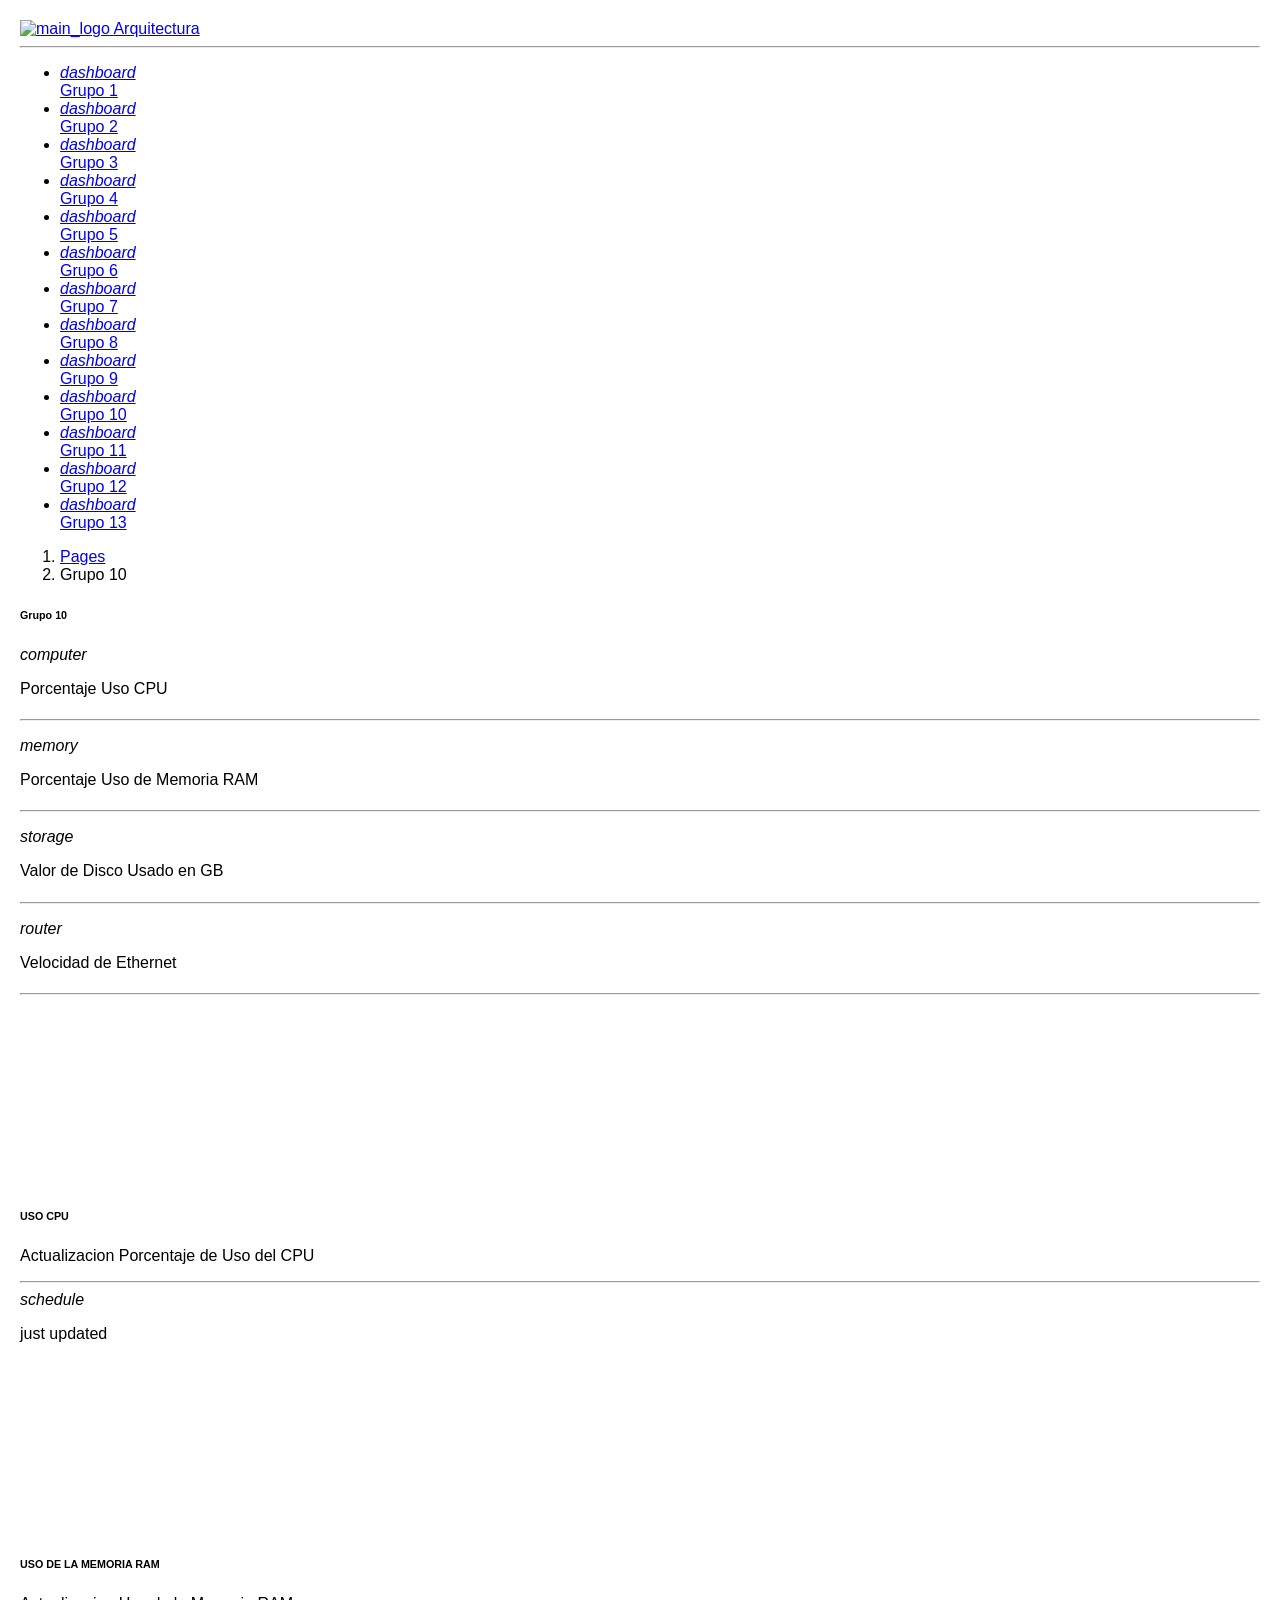
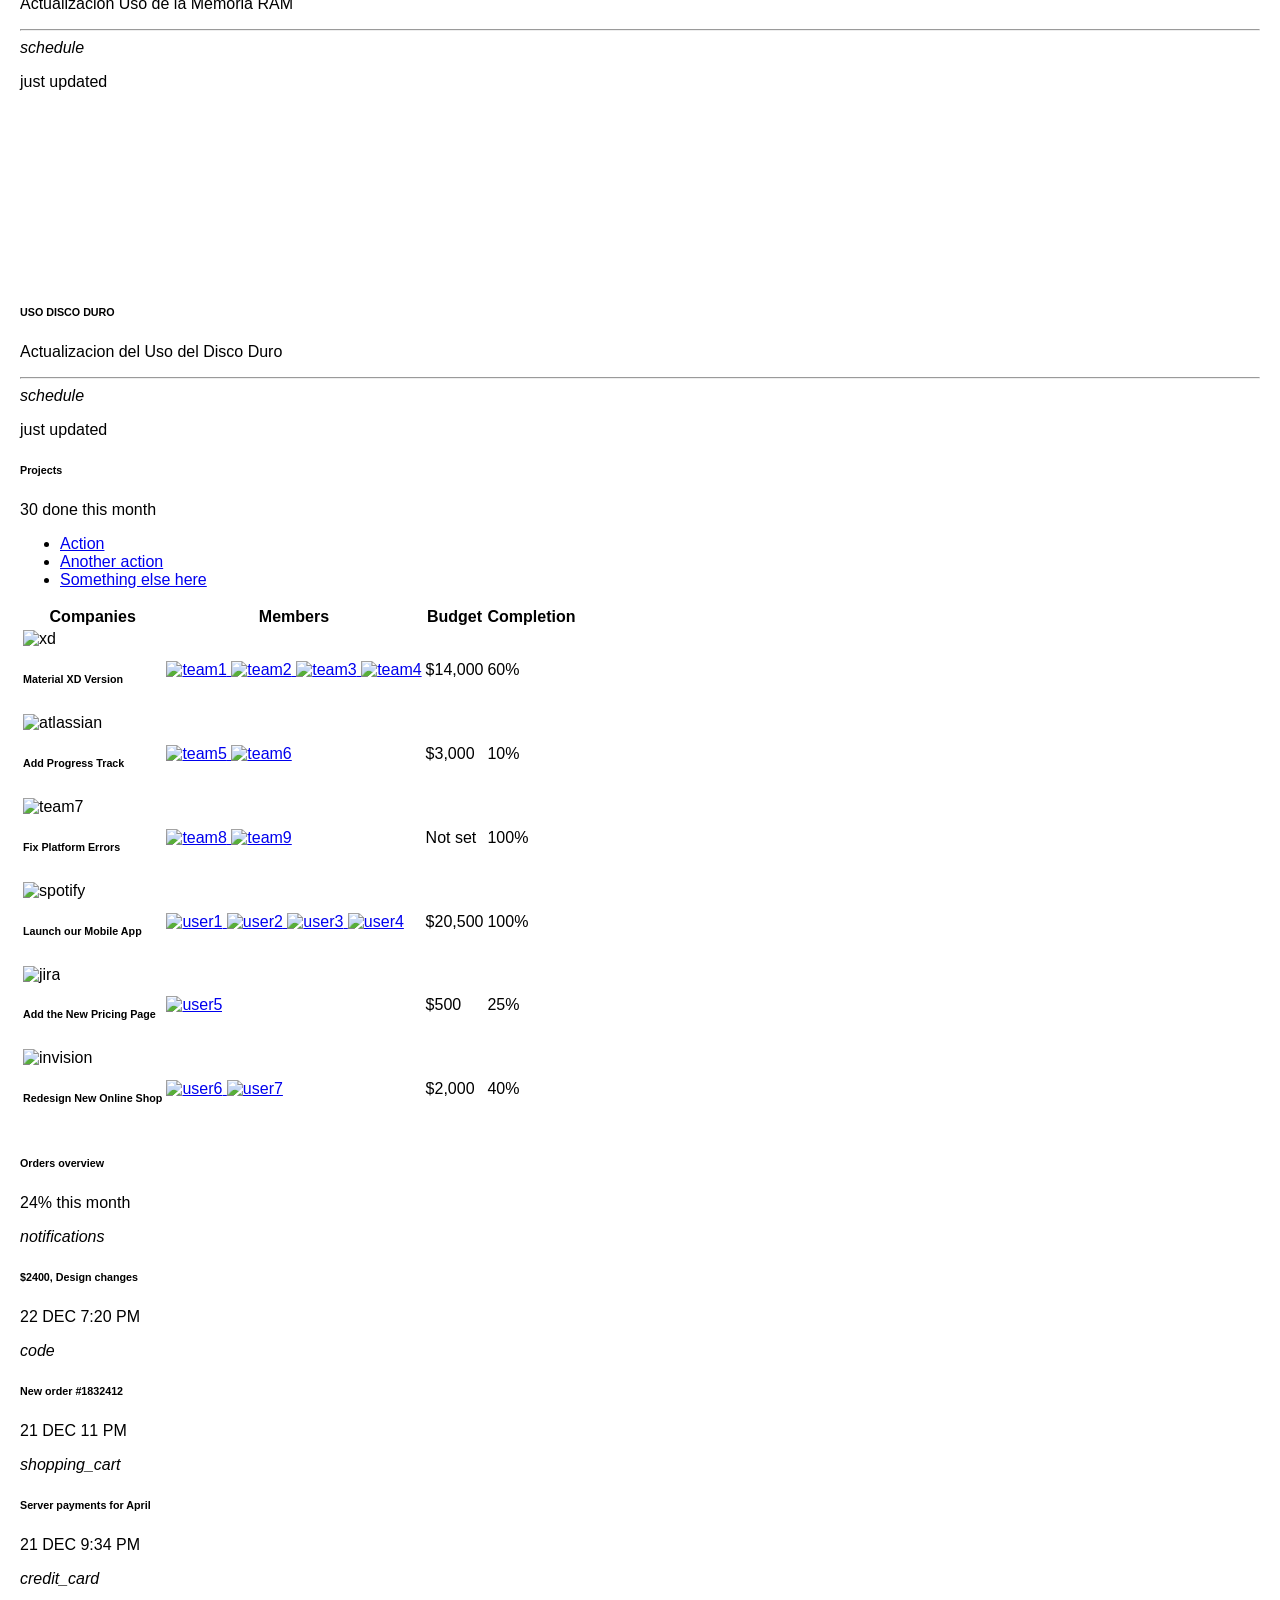
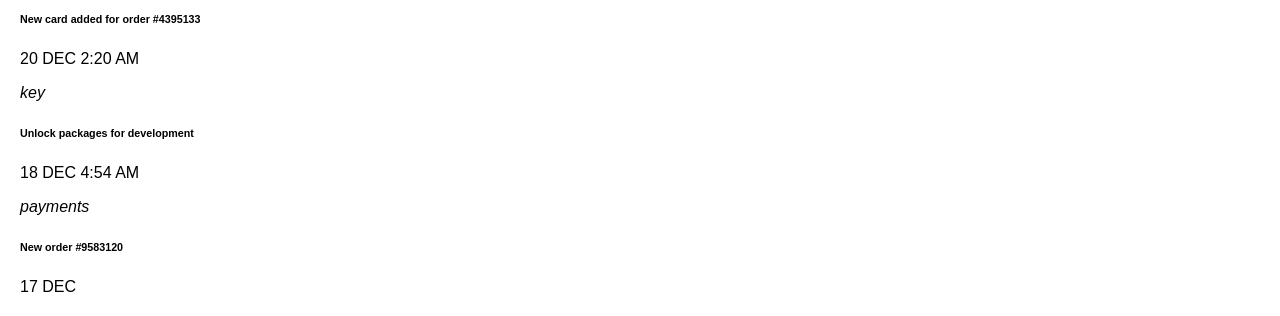
==== pages/grupo10.html @ b1b6b4ab "Merge branch 'JuanPa90Cap:main' into main" ====
<!--
=========================================================
* Material Dashboard 2 - v3.1.0
=========================================================

* Product Page: https://www.creative-tim.com/product/material-dashboard
* Copyright 2023 Creative Tim (https://www.creative-tim.com)
* Licensed under MIT (https://www.creative-tim.com/license)
* Coded by Creative Tim

=========================================================

* The above copyright notice and this permission notice shall be included in all copies or substantial portions of the Software.
-->
<!DOCTYPE html>
<html lang="en">

<head>
  <meta charset="utf-8" />
  <meta name="viewport" content="width=device-width, initial-scale=1, shrink-to-fit=no">
  <link rel="apple-touch-icon" sizes="76x76" href="../assets/img/apple-icon.png">
  <link rel="icon" type="image/png" href="../assets/img/favicon.png">
  <title>
    Arquitectura Ordenadores
  </title>
  <!--     Fonts and icons     -->
  <link rel="stylesheet" type="text/css" href="https://fonts.googleapis.com/css?family=Roboto:300,400,500,700,900|Roboto+Slab:400,700" />
  <!-- Nucleo Icons -->
  <link href="../assets/css/nucleo-icons.css" rel="stylesheet" />
  <link href="../assets/css/nucleo-svg.css" rel="stylesheet" />
  <!-- Font Awesome Icons -->
  <script src="https://kit.fontawesome.com/42d5adcbca.js" crossorigin="anonymous"></script>
  <!-- Material Icons -->
  <link href="https://fonts.googleapis.com/icon?family=Material+Icons+Round" rel="stylesheet">
  <!-- CSS Files -->
  <link id="pagestyle" href="../assets/css/material-dashboard.css?v=3.1.0" rel="stylesheet" />
  <!-- Nepcha Analytics (nepcha.com) -->
  <!-- Nepcha is a easy-to-use web analytics. No cookies and fully compliant with GDPR, CCPA and PECR. -->
  <script defer data-site="YOUR_DOMAIN_HERE" src="https://api.nepcha.com/js/nepcha-analytics.js"></script>
  <!-- Librerias para mqtt -->
  <script src="https://cdnjs.cloudflare.com/ajax/libs/paho-mqtt/1.0.1/mqttws31.js" type="text/javascript"></script>
  <script type="text/javascript" src="../js/grupo10/mqttclient.js"></script>
  <script>
    initMqtt();
  </script>
</head>

<body class="g-sidenav-show  bg-gray-200">
  <aside class="sidenav navbar navbar-vertical navbar-expand-xs border-0 border-radius-xl my-3 fixed-start ms-3   bg-gradient-dark" id="sidenav-main">
    <div class="sidenav-header">
      <i class="fas fa-times p-3 cursor-pointer text-white opacity-5 position-absolute end-0 top-0 d-none d-xl-none" aria-hidden="true" id="iconSidenav"></i>
      <a class="navbar-brand m-0" href="../pages/grupo1.html" target="_blank">
        <img src="../assets/img/logo-ct.png" class="navbar-brand-img h-100" alt="main_logo">
        <span class="ms-1 font-weight-bold text-white">Arquitectura</span>
      </a>
    </div>
    <hr class="horizontal light mt-0 mb-2">
    <div class="collapse navbar-collapse  w-auto " id="sidenav-collapse-main">
      <ul class="navbar-nav">
        <li class="nav-item">
          <a class="nav-link text-white " href="../pages/grupo1.html">
            <div class="text-white text-center me-2 d-flex align-items-center justify-content-center">
              <i class="material-icons opacity-10">dashboard</i>
            </div>
            <span class="nav-link-text ms-1">Grupo 1</span>
          </a>
        </li>
        <li class="nav-item">
          <a class="nav-link text-white " href="../pages/grupo2.html">
            <div class="text-white text-center me-2 d-flex align-items-center justify-content-center">
              <i class="material-icons opacity-10">dashboard</i>
            </div>
            <span class="nav-link-text ms-1">Grupo 2</span>
          </a>
        </li>
        <li class="nav-item">
          <a class="nav-link text-white " href="../pages/grupo3.html">
            <div class="text-white text-center me-2 d-flex align-items-center justify-content-center">
              <i class="material-icons opacity-10">dashboard</i>
            </div>
            <span class="nav-link-text ms-1">Grupo 3</span>
          </a>
        </li>
        <li class="nav-item">
          <a class="nav-link text-white " href="../pages/grupo4.html">
            <div class="text-white text-center me-2 d-flex align-items-center justify-content-center">
              <i class="material-icons opacity-10">dashboard</i>
            </div>
            <span class="nav-link-text ms-1">Grupo 4</span>
          </a>
        </li>
        <li class="nav-item">
          <a class="nav-link text-white " href="../pages/grupo5.html">
            <div class="text-white text-center me-2 d-flex align-items-center justify-content-center">
              <i class="material-icons opacity-10">dashboard</i>
            </div>
            <span class="nav-link-text ms-1">Grupo 5</span>
          </a>
        </li>
        <li class="nav-item">
          <a class="nav-link text-white " href="../pages/grupo6.html">
            <div class="text-white text-center me-2 d-flex align-items-center justify-content-center">
              <i class="material-icons opacity-10">dashboard</i>
            </div>
            <span class="nav-link-text ms-1">Grupo 6</span>
          </a>
        </li>
        <li class="nav-item">
          <a class="nav-link text-white " href="../pages/grupo7.html">
            <div class="text-white text-center me-2 d-flex align-items-center justify-content-center">
              <i class="material-icons opacity-10">dashboard</i>
            </div>
            <span class="nav-link-text ms-1">Grupo 7</span>
          </a>
        </li>
        <li class="nav-item">
          <a class="nav-link text-white " href="../pages/grupo8.html">
            <div class="text-white text-center me-2 d-flex align-items-center justify-content-center">
              <i class="material-icons opacity-10">dashboard</i>
            </div>
            <span class="nav-link-text ms-1">Grupo 8</span>
          </a>
        </li>
        <li class="nav-item">
          <a class="nav-link text-white " href="../pages/grupo9.html">
            <div class="text-white text-center me-2 d-flex align-items-center justify-content-center">
              <i class="material-icons opacity-10">dashboard</i>
            </div>
            <span class="nav-link-text ms-1">Grupo 9</span>
          </a>
        </li>

        <li class="nav-item">
          <a class="nav-link text-white active bg-gradient-primary " href="../pages/grupo10.html">
            <div class="text-white text-center me-2 d-flex align-items-center justify-content-center">
              <i class="material-icons opacity-10">dashboard</i>
            </div>
            <span class="nav-link-text ms-1">Grupo 10</span>
          </a>
        </li>

        <li class="nav-item">
          <a class="nav-link text-white " href="../pages/grupo11.html">
            <div class="text-white text-center me-2 d-flex align-items-center justify-content-center">
              <i class="material-icons opacity-10">dashboard</i>
            </div>
            <span class="nav-link-text ms-1">Grupo 11</span>
          </a>
        </li>
        <li class="nav-item">
          <a class="nav-link text-white " href="../pages/grupo12.html">
            <div class="text-white text-center me-2 d-flex align-items-center justify-content-center">
              <i class="material-icons opacity-10">dashboard</i>
            </div>
            <span class="nav-link-text ms-1">Grupo 12</span>
          </a>
        </li>
        <li class="nav-item">
          <a class="nav-link text-white " href="../pages/grupo13.html">
            <div class="text-white text-center me-2 d-flex align-items-center justify-content-center">
              <i class="material-icons opacity-10">dashboard</i>
            </div>
            <span class="nav-link-text ms-1">Grupo 13</span>
          </a>
        </li>
        
      </ul>
    </div>
  </aside>
  <main class="main-content position-relative max-height-vh-100 h-100 border-radius-lg ">
    <!-- Navbar -->
    <nav class="navbar navbar-main navbar-expand-lg px-0 mx-4 shadow-none border-radius-xl" id="navbarBlur" data-scroll="true">
      <div class="container-fluid py-1 px-3">
        <nav aria-label="breadcrumb">
          <ol class="breadcrumb bg-transparent mb-0 pb-0 pt-1 px-0 me-sm-6 me-5">
            <li class="breadcrumb-item text-sm"><a class="opacity-5 text-dark" href="javascript:;">Pages</a></li>
            <li class="breadcrumb-item text-sm text-dark active" aria-current="page">Grupo 10</li>
          </ol>
          <h6 class="font-weight-bolder mb-0">Grupo 10</h6>
        </nav>
     
      </div>
    </nav>
    <!-- End Navbar -->
    <div class="container-fluid py-4">
      <div class="row">
        <div class="col-xl-3 col-sm-6 mb-xl-0 mb-4">
          <div class="card">
            <div class="card-header p-3 pt-2">
              <div class="icon icon-lg icon-shape bg-gradient-dark shadow-dark text-center border-radius-xl mt-n4 position-absolute">
                <i class="material-icons opacity-10">computer</i>
              </div>
              <div class="text-end pt-1">
                <p class="text-sm mb-0 text-capitalize">Porcentaje Uso CPU</p>
                <h4 class="mb-0">
                  <div id="dataCPUElement"></div>
                </h4>
              </div>
            </div>
            <hr class="dark horizontal my-0">
            <div class="card-footer p-3">
              <p class="mb-0"><span class="text-success text-sm font-weight-bolder"></span></p>
            </div>
          </div>
        </div>
        <div class="col-xl-3 col-sm-6 mb-xl-0 mb-4">
          <div class="card">
            <div class="card-header p-3 pt-2">
              <div class="icon icon-lg icon-shape bg-gradient-primary shadow-primary text-center border-radius-xl mt-n4 position-absolute">
                <i class="material-icons opacity-10">memory</i>
              </div>
              <div class="text-end pt-1">
                <p class="text-sm mb-0 text-capitalize">Porcentaje Uso de Memoria RAM</p>
                <h4 class="mb-0">
                  <div id="dataMemoryElement"></div>
                </h4>
              </div>
            </div>
            <hr class="dark horizontal my-0">
            <div class="card-footer p-3">
              <p class="mb-0"><span class="text-success text-sm font-weight-bolder"></span></p>
            </div>
          </div>
        </div>
        <div class="col-xl-3 col-sm-6 mb-xl-0 mb-4">
          <div class="card">
            <div class="card-header p-3 pt-2">
              <div class="icon icon-lg icon-shape bg-gradient-success shadow-success text-center border-radius-xl mt-n4 position-absolute">
                <i class="material-icons opacity-10">storage</i>
              </div>
              <div class="text-end pt-1">
                <p class="text-sm mb-0 text-capitalize">Valor de Disco Usado en GB</p>
                <h4 class="mb-0">
                  <div id="dataDiscoElement"></div>
                </h4>
              </div>
            </div>
            <hr class="dark horizontal my-0">
            <div class="card-footer p-3">
              <p class="mb-0"><span class="text-danger text-sm font-weight-bolder"></span></p>
            </div>
          </div>
        </div>
        <div class="col-xl-3 col-sm-6">
          <div class="card">
            <div class="card-header p-3 pt-2">
              <div class="icon icon-lg icon-shape bg-gradient-info shadow-info text-center border-radius-xl mt-n4 position-absolute">
                <i class="material-icons opacity-10">router</i>
              </div>
              <div class="text-end pt-1">
                <p class="text-sm mb-0 text-capitalize">Velocidad de Ethernet</p>
                <h4 class="mb-0">
                  <div id="dataVelocidadSubida"></div>
                  <div id="dataVelocidadDescarga"></div>
                </h4>
              </div>
            </div>
            <hr class="dark horizontal my-0">
            <div class="card-footer p-3">
              <p class="mb-0"><span class="text-success text-sm font-weight-bolder"> </span> </p>
            </div>
          </div>
        </div>
      </div>
      <div class="row mt-4">
        <div class="col-lg-4 col-md-6 mt-4 mb-4">
          <div class="card z-index-2 ">
            <div class="card-header p-0 position-relative mt-n4 mx-3 z-index-2 bg-transparent">
              <div class="bg-gradient-primary shadow-primary border-radius-lg py-3 pe-1">
                <div class="chart">
                  <canvas id="chart_bars" class="chart-canvas" height="170"></canvas>
                </div>
              </div>
            </div>
            <div class="card-body">
              <h6 class="mb-0 ">USO CPU</h6>
              <p class="text-sm ">Actualizacion Porcentaje de Uso del CPU</p>
              <hr class="dark horizontal">
              <div class="d-flex ">
                <i class="material-icons text-sm my-auto me-1">schedule</i>
                <p class="mb-0 text-sm"> just updated</p>
              </div>
            </div>
          </div>
        </div>
        <div class="col-lg-4 col-md-6 mt-4 mb-4">
          <div class="card z-index-2  ">
            <div class="card-header p-0 position-relative mt-n4 mx-3 z-index-2 bg-transparent">
              <div class="bg-gradient-success shadow-success border-radius-lg py-3 pe-1">
                <div class="chart">
                  <canvas id="chart_line" class="chart-canvas" height="170"></canvas>
                </div>
              </div>
            </div>
            <div class="card-body">
              <h6 class="mb-0 "> USO DE LA MEMORIA RAM </h6>
              <p class="text-sm "> Actualizacion Uso de la Memoria RAM </p>
              <hr class="dark horizontal">
              <div class="d-flex ">
                <i class="material-icons text-sm my-auto me-1">schedule</i>
                <p class="mb-0 text-sm"> just updated </p>
              </div>
            </div>
          </div>
        </div>
        <div class="col-lg-4 mt-4 mb-3">
          <div class="card z-index-2 ">
            <div class="card-header p-0 position-relative mt-n4 mx-3 z-index-2 bg-transparent">
              <div class="bg-gradient-dark shadow-dark border-radius-lg py-3 pe-1">
                <div class="chart">
                  <canvas id="chart_line_tasks" class="chart-canvas" height="170"></canvas>
                </div>
              </div>
            </div>
            <div class="card-body">
              <h6 class="mb-0 "> USO DISCO DURO </h6>
              <p class="text-sm "> Actualizacion del Uso del Disco Duro </p>
              <hr class="dark horizontal">
              <div class="d-flex ">
                <i class="material-icons text-sm my-auto me-1">schedule</i>
                <p class="mb-0 text-sm">just updated</p>
              </div>
            </div>
          </div>
        </div>
      </div>
      <style>
        body {
          font-family: Arial, sans-serif;
          margin: 20px;
        }
        h1 {
          text-align: center;
        }
        .caracteristicas {
          display: grid;
          grid-template-columns: repeat(2, 1fr);
          grid-gap: 20px;
        }
        .caracteristica {
          border: 1px solid #ccc;
          padding: 10px;
        }
      </style>
      <div class="row mt-4">
        <div class="col-lg-8 col-md-6 md-0 mb-4">
          <div class="card">
            <div class="card-header pb-0">
              <div class="row">
                <div class="col-lg-6 col-7">
                  <!--
                  <h1>Características del PC</h1>
                  <div class="caracteristicas">
                    <div class="caracteristica">
                      <h3>Procesador</h3>
                      <p>Intel Core i7-10700K</p>
                    </div>
                    <div class="caracteristica">
                      <h3>Memoria RAM</h3>
                      <p>16 GB DDR4 a 3200 MHz</p>
                    </div>
                    <div class="caracteristica">
                      <h3>Tarjeta gráfica</h3>
                      <p>NVIDIA GeForce RTX 3070</p>
                    </div>
                    <div class="caracteristica">
                      <h3>Almacenamiento</h3>
                      <p>SSD 1TB</p>
                    </div>
                    <div class="caracteristica">
                      <h3>Sistema operativo</h3>
                      <p>Windows 10 Pro</p>
                    </div>
                    <div class="caracteristica">
                      <h3>Puertos USB</h3>
                      <p>4 puertos USB 3.1, 2 puertos USB 2.0</p>
                    </div>
                  -->
                  </div>
              </div>
            </div>
          </div>
        </div>
      </div>
      <div class="row mb-4">
        <div class="col-lg-8 col-md-6 mb-md-0 mb-4">
          <div class="card">
            <div class="card-header pb-0">
              <div class="row">
                <div class="col-lg-6 col-7">
                  <h6>Projects</h6>
                  <p class="text-sm mb-0">
                    <i class="fa fa-check text-info" aria-hidden="true"></i>
                    <span class="font-weight-bold ms-1">30 done</span> this month
                  </p>
                </div>
                <div class="col-lg-6 col-5 my-auto text-end">
                  <div class="dropdown float-lg-end pe-4">
                    <a class="cursor-pointer" id="dropdownTable" data-bs-toggle="dropdown" aria-expanded="false">
                      <i class="fa fa-ellipsis-v text-secondary"></i>
                    </a>
                    <ul class="dropdown-menu px-2 py-3 ms-sm-n4 ms-n5" aria-labelledby="dropdownTable">
                      <li><a class="dropdown-item border-radius-md" href="javascript:;">Action</a></li>
                      <li><a class="dropdown-item border-radius-md" href="javascript:;">Another action</a></li>
                      <li><a class="dropdown-item border-radius-md" href="javascript:;">Something else here</a></li>
                    </ul>
                  </div>
                </div>
              </div>
            </div>
            <div class="card-body px-0 pb-2">
              <div class="table-responsive">
                <table class="table align-items-center mb-0">
                  <thead>
                    <tr>
                      <th class="text-uppercase text-secondary text-xxs font-weight-bolder opacity-7">Companies</th>
                      <th class="text-uppercase text-secondary text-xxs font-weight-bolder opacity-7 ps-2">Members</th>
                      <th class="text-center text-uppercase text-secondary text-xxs font-weight-bolder opacity-7">Budget</th>
                      <th class="text-center text-uppercase text-secondary text-xxs font-weight-bolder opacity-7">Completion</th>
                    </tr>
                  </thead>
                  <tbody>
                    <tr>
                      <td>
                        <div class="d-flex px-2 py-1">
                          <div>
                            <img src="../assets/img/small-logos/logo-xd.svg" class="avatar avatar-sm me-3" alt="xd">
                          </div>
                          <div class="d-flex flex-column justify-content-center">
                            <h6 class="mb-0 text-sm">Material XD Version</h6>
                          </div>
                        </div>
                      </td>
                      <td>
                        <div class="avatar-group mt-2">
                          <a href="javascript:;" class="avatar avatar-xs rounded-circle" data-bs-toggle="tooltip" data-bs-placement="bottom" title="Ryan Tompson">
                            <img src="../assets/img/team-1.jpg" alt="team1">
                          </a>
                          <a href="javascript:;" class="avatar avatar-xs rounded-circle" data-bs-toggle="tooltip" data-bs-placement="bottom" title="Romina Hadid">
                            <img src="../assets/img/team-2.jpg" alt="team2">
                          </a>
                          <a href="javascript:;" class="avatar avatar-xs rounded-circle" data-bs-toggle="tooltip" data-bs-placement="bottom" title="Alexander Smith">
                            <img src="../assets/img/team-3.jpg" alt="team3">
                          </a>
                          <a href="javascript:;" class="avatar avatar-xs rounded-circle" data-bs-toggle="tooltip" data-bs-placement="bottom" title="Jessica Doe">
                            <img src="../assets/img/team-4.jpg" alt="team4">
                          </a>
                        </div>
                      </td>
                      <td class="align-middle text-center text-sm">
                        <span class="text-xs font-weight-bold"> $14,000 </span>
                      </td>
                      <td class="align-middle">
                        <div class="progress-wrapper w-75 mx-auto">
                          <div class="progress-info">
                            <div class="progress-percentage">
                              <span class="text-xs font-weight-bold">60%</span>
                            </div>
                          </div>
                          <div class="progress">
                            <div class="progress-bar bg-gradient-info w-60" role="progressbar" aria-valuenow="60" aria-valuemin="0" aria-valuemax="100"></div>
                          </div>
                        </div>
                      </td>
                    </tr>
                    <tr>
                      <td>
                        <div class="d-flex px-2 py-1">
                          <div>
                            <img src="../assets/img/small-logos/logo-atlassian.svg" class="avatar avatar-sm me-3" alt="atlassian">
                          </div>
                          <div class="d-flex flex-column justify-content-center">
                            <h6 class="mb-0 text-sm">Add Progress Track</h6>
                          </div>
                        </div>
                      </td>
                      <td>
                        <div class="avatar-group mt-2">
                          <a href="javascript:;" class="avatar avatar-xs rounded-circle" data-bs-toggle="tooltip" data-bs-placement="bottom" title="Romina Hadid">
                            <img src="../assets/img/team-2.jpg" alt="team5">
                          </a>
                          <a href="javascript:;" class="avatar avatar-xs rounded-circle" data-bs-toggle="tooltip" data-bs-placement="bottom" title="Jessica Doe">
                            <img src="../assets/img/team-4.jpg" alt="team6">
                          </a>
                        </div>
                      </td>
                      <td class="align-middle text-center text-sm">
                        <span class="text-xs font-weight-bold"> $3,000 </span>
                      </td>
                      <td class="align-middle">
                        <div class="progress-wrapper w-75 mx-auto">
                          <div class="progress-info">
                            <div class="progress-percentage">
                              <span class="text-xs font-weight-bold">10%</span>
                            </div>
                          </div>
                          <div class="progress">
                            <div class="progress-bar bg-gradient-info w-10" role="progressbar" aria-valuenow="10" aria-valuemin="0" aria-valuemax="100"></div>
                          </div>
                        </div>
                      </td>
                    </tr>
                    <tr>
                      <td>
                        <div class="d-flex px-2 py-1">
                          <div>
                            <img src="../assets/img/small-logos/logo-slack.svg" class="avatar avatar-sm me-3" alt="team7">
                          </div>
                          <div class="d-flex flex-column justify-content-center">
                            <h6 class="mb-0 text-sm">Fix Platform Errors</h6>
                          </div>
                        </div>
                      </td>
                      <td>
                        <div class="avatar-group mt-2">
                          <a href="javascript:;" class="avatar avatar-xs rounded-circle" data-bs-toggle="tooltip" data-bs-placement="bottom" title="Romina Hadid">
                            <img src="../assets/img/team-3.jpg" alt="team8">
                          </a>
                          <a href="javascript:;" class="avatar avatar-xs rounded-circle" data-bs-toggle="tooltip" data-bs-placement="bottom" title="Jessica Doe">
                            <img src="../assets/img/team-1.jpg" alt="team9">
                          </a>
                        </div>
                      </td>
                      <td class="align-middle text-center text-sm">
                        <span class="text-xs font-weight-bold"> Not set </span>
                      </td>
                      <td class="align-middle">
                        <div class="progress-wrapper w-75 mx-auto">
                          <div class="progress-info">
                            <div class="progress-percentage">
                              <span class="text-xs font-weight-bold">100%</span>
                            </div>
                          </div>
                          <div class="progress">
                            <div class="progress-bar bg-gradient-success w-100" role="progressbar" aria-valuenow="100" aria-valuemin="0" aria-valuemax="100"></div>
                          </div>
                        </div>
                      </td>
                    </tr>
                    <tr>
                      <td>
                        <div class="d-flex px-2 py-1">
                          <div>
                            <img src="../assets/img/small-logos/logo-spotify.svg" class="avatar avatar-sm me-3" alt="spotify">
                          </div>
                          <div class="d-flex flex-column justify-content-center">
                            <h6 class="mb-0 text-sm">Launch our Mobile App</h6>
                          </div>
                        </div>
                      </td>
                      <td>
                        <div class="avatar-group mt-2">
                          <a href="javascript:;" class="avatar avatar-xs rounded-circle" data-bs-toggle="tooltip" data-bs-placement="bottom" title="Ryan Tompson">
                            <img src="../assets/img/team-4.jpg" alt="user1">
                          </a>
                          <a href="javascript:;" class="avatar avatar-xs rounded-circle" data-bs-toggle="tooltip" data-bs-placement="bottom" title="Romina Hadid">
                            <img src="../assets/img/team-3.jpg" alt="user2">
                          </a>
                          <a href="javascript:;" class="avatar avatar-xs rounded-circle" data-bs-toggle="tooltip" data-bs-placement="bottom" title="Alexander Smith">
                            <img src="../assets/img/team-4.jpg" alt="user3">
                          </a>
                          <a href="javascript:;" class="avatar avatar-xs rounded-circle" data-bs-toggle="tooltip" data-bs-placement="bottom" title="Jessica Doe">
                            <img src="../assets/img/team-1.jpg" alt="user4">
                          </a>
                        </div>
                      </td>
                      <td class="align-middle text-center text-sm">
                        <span class="text-xs font-weight-bold"> $20,500 </span>
                      </td>
                      <td class="align-middle">
                        <div class="progress-wrapper w-75 mx-auto">
                          <div class="progress-info">
                            <div class="progress-percentage">
                              <span class="text-xs font-weight-bold">100%</span>
                            </div>
                          </div>
                          <div class="progress">
                            <div class="progress-bar bg-gradient-success w-100" role="progressbar" aria-valuenow="100" aria-valuemin="0" aria-valuemax="100"></div>
                          </div>
                        </div>
                      </td>
                    </tr>
                    <tr>
                      <td>
                        <div class="d-flex px-2 py-1">
                          <div>
                            <img src="../assets/img/small-logos/logo-jira.svg" class="avatar avatar-sm me-3" alt="jira">
                          </div>
                          <div class="d-flex flex-column justify-content-center">
                            <h6 class="mb-0 text-sm">Add the New Pricing Page</h6>
                          </div>
                        </div>
                      </td>
                      <td>
                        <div class="avatar-group mt-2">
                          <a href="javascript:;" class="avatar avatar-xs rounded-circle" data-bs-toggle="tooltip" data-bs-placement="bottom" title="Ryan Tompson">
                            <img src="../assets/img/team-4.jpg" alt="user5">
                          </a>
                        </div>
                      </td>
                      <td class="align-middle text-center text-sm">
                        <span class="text-xs font-weight-bold"> $500 </span>
                      </td>
                      <td class="align-middle">
                        <div class="progress-wrapper w-75 mx-auto">
                          <div class="progress-info">
                            <div class="progress-percentage">
                              <span class="text-xs font-weight-bold">25%</span>
                            </div>
                          </div>
                          <div class="progress">
                            <div class="progress-bar bg-gradient-info w-25" role="progressbar" aria-valuenow="25" aria-valuemin="0" aria-valuemax="25"></div>
                          </div>
                        </div>
                      </td>
                    </tr>
                    <tr>
                      <td>
                        <div class="d-flex px-2 py-1">
                          <div>
                            <img src="../assets/img/small-logos/logo-invision.svg" class="avatar avatar-sm me-3" alt="invision">
                          </div>
                          <div class="d-flex flex-column justify-content-center">
                            <h6 class="mb-0 text-sm">Redesign New Online Shop</h6>
                          </div>
                        </div>
                      </td>
                      <td>
                        <div class="avatar-group mt-2">
                          <a href="javascript:;" class="avatar avatar-xs rounded-circle" data-bs-toggle="tooltip" data-bs-placement="bottom" title="Ryan Tompson">
                            <img src="../assets/img/team-1.jpg" alt="user6">
                          </a>
                          <a href="javascript:;" class="avatar avatar-xs rounded-circle" data-bs-toggle="tooltip" data-bs-placement="bottom" title="Jessica Doe">
                            <img src="../assets/img/team-4.jpg" alt="user7">
                          </a>
                        </div>
                      </td>
                      <td class="align-middle text-center text-sm">
                        <span class="text-xs font-weight-bold"> $2,000 </span>
                      </td>
                      <td class="align-middle">
                        <div class="progress-wrapper w-75 mx-auto">
                          <div class="progress-info">
                            <div class="progress-percentage">
                              <span class="text-xs font-weight-bold">40%</span>
                            </div>
                          </div>
                          <div class="progress">
                            <div class="progress-bar bg-gradient-info w-40" role="progressbar" aria-valuenow="40" aria-valuemin="0" aria-valuemax="40"></div>
                          </div>
                        </div>
                      </td>
                    </tr>
                  </tbody>
                </table>
              </div>
            </div>
          </div>
        </div>
        <div class="col-lg-4 col-md-6">
          <div class="card h-100">
            <div class="card-header pb-0">
              <h6>Orders overview</h6>
              <p class="text-sm">
                <i class="fa fa-arrow-up text-success" aria-hidden="true"></i>
                <span class="font-weight-bold">24%</span> this month
              </p>
            </div>
            <div class="card-body p-3">
              <div class="timeline timeline-one-side">
                <div class="timeline-block mb-3">
                  <span class="timeline-step">
                    <i class="material-icons text-success text-gradient">notifications</i>
                  </span>
                  <div class="timeline-content">
                    <h6 class="text-dark text-sm font-weight-bold mb-0">$2400, Design changes</h6>
                    <p class="text-secondary font-weight-bold text-xs mt-1 mb-0">22 DEC 7:20 PM</p>
                  </div>
                </div>
                <div class="timeline-block mb-3">
                  <span class="timeline-step">
                    <i class="material-icons text-danger text-gradient">code</i>
                  </span>
                  <div class="timeline-content">
                    <h6 class="text-dark text-sm font-weight-bold mb-0">New order #1832412</h6>
                    <p class="text-secondary font-weight-bold text-xs mt-1 mb-0">21 DEC 11 PM</p>
                  </div>
                </div>
                <div class="timeline-block mb-3">
                  <span class="timeline-step">
                    <i class="material-icons text-info text-gradient">shopping_cart</i>
                  </span>
                  <div class="timeline-content">
                    <h6 class="text-dark text-sm font-weight-bold mb-0">Server payments for April</h6>
                    <p class="text-secondary font-weight-bold text-xs mt-1 mb-0">21 DEC 9:34 PM</p>
                  </div>
                </div>
                <div class="timeline-block mb-3">
                  <span class="timeline-step">
                    <i class="material-icons text-warning text-gradient">credit_card</i>
                  </span>
                  <div class="timeline-content">
                    <h6 class="text-dark text-sm font-weight-bold mb-0">New card added for order #4395133</h6>
                    <p class="text-secondary font-weight-bold text-xs mt-1 mb-0">20 DEC 2:20 AM</p>
                  </div>
                </div>
                <div class="timeline-block mb-3">
                  <span class="timeline-step">
                    <i class="material-icons text-primary text-gradient">key</i>
                  </span>
                  <div class="timeline-content">
                    <h6 class="text-dark text-sm font-weight-bold mb-0">Unlock packages for development</h6>
                    <p class="text-secondary font-weight-bold text-xs mt-1 mb-0">18 DEC 4:54 AM</p>
                  </div>
                </div>
                <div class="timeline-block">
                  <span class="timeline-step">
                    <i class="material-icons text-dark text-gradient">payments</i>
                  </span>
                  <div class="timeline-content">
                    <h6 class="text-dark text-sm font-weight-bold mb-0">New order #9583120</h6>
                    <p class="text-secondary font-weight-bold text-xs mt-1 mb-0">17 DEC</p>
                  </div>
                </div>
              </div>
            </div>
          </div>
        </div>
      </div>
    
    </div>
  </main>
  <!--   Core JS Files   -->
  <script src="../assets/js/core/popper.min.js"></script>
  <script src="../assets/js/core/bootstrap.min.js"></script>
  <script src="../assets/js/plugins/perfect-scrollbar.min.js"></script>
  <script src="../assets/js/plugins/smooth-scrollbar.min.js"></script>
  <script src="../assets/js/plugins/chartjs.min.js"></script>
  <!--
  <script>
    var ctx = document.getElementById("chart-bars").getContext("2d");

    new Chart(ctx, {
      type: "bar",
      data: {
        labels: ["M", "T", "W", "T", "F", "S", "S"],
        datasets: [{
          label: "Sales",
          tension: 0.4,
          borderWidth: 0,
          borderRadius: 4,
          borderSkipped: false,
          backgroundColor: "rgba(255, 255, 255, .8)",
          data: [50, 20, 10, 22, 50, 10, 40],
          maxBarThickness: 6
        }, ],
      },
      options: {
        responsive: true,
        maintainAspectRatio: false,
        plugins: {
          legend: {
            display: false,
          }
        },
        interaction: {
          intersect: false,
          mode: 'index',
        },
        scales: {
          y: {
            grid: {
              drawBorder: false,
              display: true,
              drawOnChartArea: true,
              drawTicks: false,
              borderDash: [5, 5],
              color: 'rgba(255, 255, 255, .2)'
            },
            ticks: {
              suggestedMin: 0,
              suggestedMax: 500,
              beginAtZero: true,
              padding: 10,
              font: {
                size: 14,
                weight: 300,
                family: "Roboto",
                style: 'normal',
                lineHeight: 2
              },
              color: "#fff"
            },
          },
          x: {
            grid: {
              drawBorder: false,
              display: true,
              drawOnChartArea: true,
              drawTicks: false,
              borderDash: [5, 5],
              color: 'rgba(255, 255, 255, .2)'
            },
            ticks: {
              display: true,
              color: '#f8f9fa',
              padding: 10,
              font: {
                size: 14,
                weight: 300,
                family: "Roboto",
                style: 'normal',
                lineHeight: 2
              },
            }
          },
        },
      },
    });


    var ctx2 = document.getElementById("chart-line").getContext("2d");

    new Chart(ctx2, {
      type: "line",
      data: {
        labels: ["Apr", "May", "Jun", "Jul", "Aug", "Sep", "Oct", "Nov", "Dec"],
        datasets: [{
          label: "Mobile apps",
          tension: 0,
          borderWidth: 0,
          pointRadius: 5,
          pointBackgroundColor: "rgba(255, 255, 255, .8)",
          pointBorderColor: "transparent",
          borderColor: "rgba(255, 255, 255, .8)",
          borderColor: "rgba(255, 255, 255, .8)",
          borderWidth: 4,
          backgroundColor: "transparent",
          fill: true,
          data: [50, 40, 300, 320, 500, 350, 200, 230, 500],
          maxBarThickness: 6

        }],
      },
      options: {
        responsive: true,
        maintainAspectRatio: false,
        plugins: {
          legend: {
            display: false,
          }
        },
        interaction: {
          intersect: false,
          mode: 'index',
        },
        scales: {
          y: {
            grid: {
              drawBorder: false,
              display: true,
              drawOnChartArea: true,
              drawTicks: false,
              borderDash: [5, 5],
              color: 'rgba(255, 255, 255, .2)'
            },
            ticks: {
              display: true,
              color: '#f8f9fa',
              padding: 10,
              font: {
                size: 14,
                weight: 300,
                family: "Roboto",
                style: 'normal',
                lineHeight: 2
              },
            }
          },
          x: {
            grid: {
              drawBorder: false,
              display: false,
              drawOnChartArea: false,
              drawTicks: false,
              borderDash: [5, 5]
            },
            ticks: {
              display: true,
              color: '#f8f9fa',
              padding: 10,
              font: {
                size: 14,
                weight: 300,
                family: "Roboto",
                style: 'normal',
                lineHeight: 2
              },
            }
          },
        },
      },
    });

    var ctx3 = document.getElementById("chart-line-tasks").getContext("2d");

    new Chart(ctx3, {
      type: "line",
      data: {
        labels: ["Apr", "May", "Jun", "Jul", "Aug", "Sep", "Oct", "Nov", "Dec"],
        datasets: [{
          label: "Mobile apps",
          tension: 0,
          borderWidth: 0,
          pointRadius: 5,
          pointBackgroundColor: "rgba(255, 255, 255, .8)",
          pointBorderColor: "transparent",
          borderColor: "rgba(255, 255, 255, .8)",
          borderWidth: 4,
          backgroundColor: "transparent",
          fill: true,
          data: [50, 40, 300, 220, 500, 250, 400, 230, 500],
          maxBarThickness: 6

        }],
      },
      options: {
        responsive: true,
        maintainAspectRatio: false,
        plugins: {
          legend: {
            display: false,
          }
        },
        interaction: {
          intersect: false,
          mode: 'index',
        },
        scales: {
          y: {
            grid: {
              drawBorder: false,
              display: true,
              drawOnChartArea: true,
              drawTicks: false,
              borderDash: [5, 5],
              color: 'rgba(255, 255, 255, .2)'
            },
            ticks: {
              display: true,
              padding: 10,
              color: '#f8f9fa',
              font: {
                size: 14,
                weight: 300,
                family: "Roboto",
                style: 'normal',
                lineHeight: 2
              },
            }
          },
          x: {
            grid: {
              drawBorder: false,
              display: false,
              drawOnChartArea: false,
              drawTicks: false,
              borderDash: [5, 5]
            },
            ticks: {
              display: true,
              color: '#f8f9fa',
              padding: 10,
              font: {
                size: 14,
                weight: 300,
                family: "Roboto",
                style: 'normal',
                lineHeight: 2
              },
            }
          },
        },
      },
    });
  </script>
  -->
  <script>
    var win = navigator.platform.indexOf('Win') > -1;
    if (win && document.querySelector('#sidenav-scrollbar')) {
      var options = {
        damping: '0.5'
      }
      Scrollbar.init(document.querySelector('#sidenav-scrollbar'), options);
    }
  </script>
  <!-- Github buttons -->
  <script async defer src="https://buttons.github.io/buttons.js"></script>
  <!-- Control Center for Material Dashboard: parallax effects, scripts for the example pages etc -->
  <script src="../assets/js/material-dashboard.min.js?v=3.1.0"></script>
  <!-- Grafico -->
  <script type="text/javascript" src="../js/grupo10/grafico.js"></script>
</body>

</html>
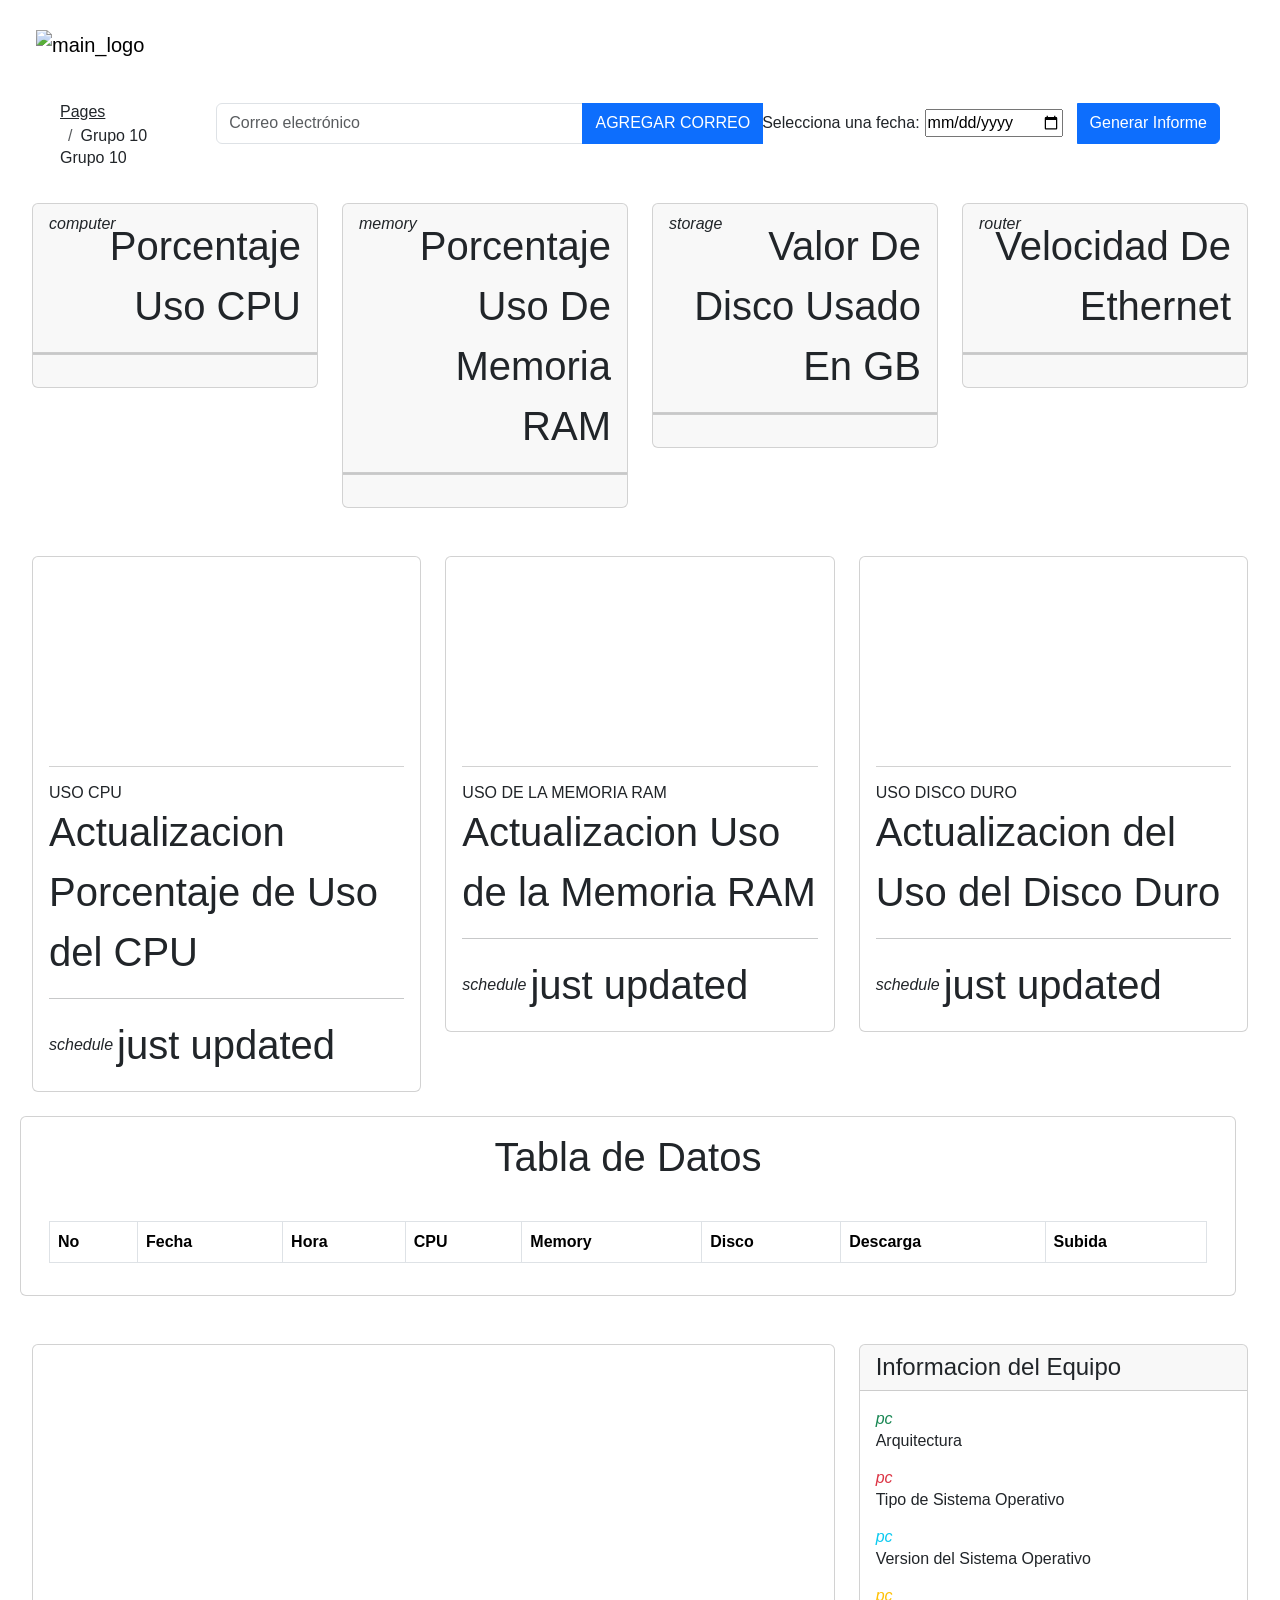
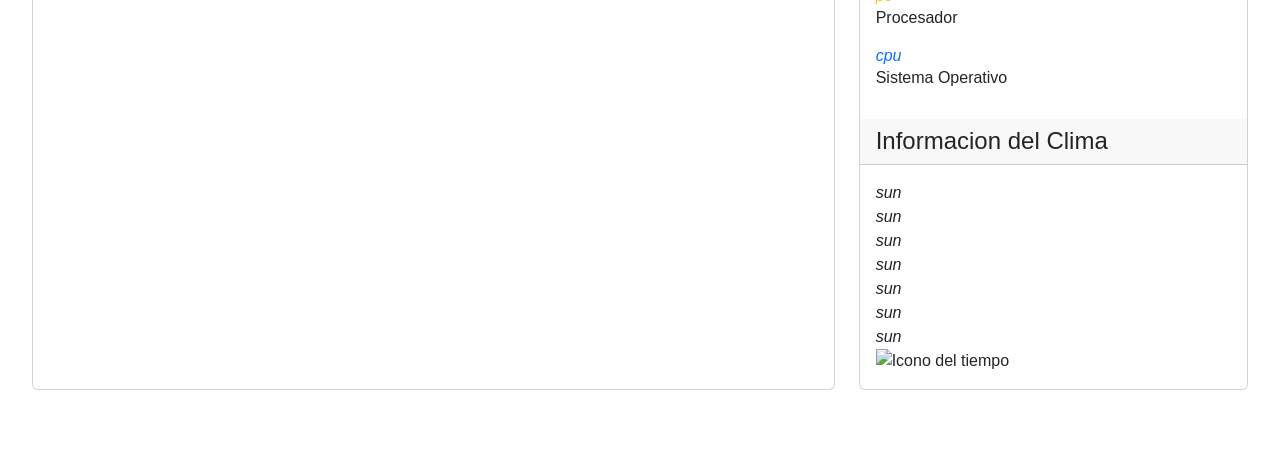
==== commit 50d0813e: "Update grupo10.html html actualizado" ====
--- a/pages/grupo10.html
+++ b/pages/grupo10.html
@@ -1,22 +1,33 @@
-<!--
-=========================================================
-* Material Dashboard 2 - v3.1.0
-=========================================================
-
-* Product Page: https://www.creative-tim.com/product/material-dashboard
-* Copyright 2023 Creative Tim (https://www.creative-tim.com)
-* Licensed under MIT (https://www.creative-tim.com/license)
-* Coded by Creative Tim
-
-=========================================================
-
-* The above copyright notice and this permission notice shall be included in all copies or substantial portions of the Software.
--->
 <!DOCTYPE html>
 <html lang="en">
 
 <head>
   <meta charset="utf-8" />
+
+
+  <meta http-equiv="Content-Type" content="text/html;charset=utf-8"/>
+  <!-- jquery -->
+  <script src="https://ajax.googleapis.com/ajax/libs/jquery/3.3.1/jquery.min.js"></script>
+
+  <!-- bootstrap -->
+  <link href="https://cdn.jsdelivr.net/npm/bootstrap@5.1.3/dist/css/bootstrap.min.css" rel="stylesheet" integrity="sha384-1BmE4kWBq78iYhFldvKuhfTAU6auU8tT94WrHftjDbrCEXSU1oBoqyl2QvZ6jIW3" crossorigin="anonymous">
+
+  <link rel="stylesheet"  type="text/css" href="../estilos/style.css">
+  <!-- DataTables -->
+  <link rel="stylesheet"  type="text/css" href="../datatables/datatables.min.css"/>
+  <link rel="stylesheet"  type="text/css" href="../datatables/DataTables-1.11.3/css/dataTables.bootstrap4.min.css"/>
+  <link rel="stylesheet"  type="text/css" href="../datatables/DataTables-1.11.3/css/dataTables.bootstrap4.min.css"/>
+
+  <link rel="icon" type="image/x-icon" href="./image/presion-arterial.png">
+
+  <!-- ####################################################################################################### -->
+  <link rel="stylesheet" href="https://unpkg.com/leaflet@1.7.1/dist/leaflet.css" />
+  <script src="https://unpkg.com/leaflet@1.7.1/dist/leaflet.js"></script>
+  
+  
+
+
+
   <meta name="viewport" content="width=device-width, initial-scale=1, shrink-to-fit=no">
   <link rel="apple-touch-icon" sizes="76x76" href="../assets/img/apple-icon.png">
   <link rel="icon" type="image/png" href="../assets/img/favicon.png">
@@ -40,6 +51,15 @@
   <!-- Librerias para mqtt -->
   <script src="https://cdnjs.cloudflare.com/ajax/libs/paho-mqtt/1.0.1/mqttws31.js" type="text/javascript"></script>
   <script type="text/javascript" src="../js/grupo10/mqttclient.js"></script>
+  <!-- Agrega la librería jsPDF -->
+  <script src="https://cdnjs.cloudflare.com/ajax/libs/jspdf/2.4.0/jspdf.umd.min.js"></script>
+  <script>
+    window.jsPDF = window.jspdf.jsPDF;
+  </script>
+  <script src="https://cdnjs.cloudflare.com/ajax/libs/jspdf/2.4.0/jspdf.umd.min.js"></script>
+  <script src="https://cdnjs.cloudflare.com/ajax/libs/jszip/3.7.1/jszip.min.js"></script>
+  <script src="https://cdnjs.cloudflare.com/ajax/libs/FileSaver.js/2.0.5/FileSaver.min.js"></script>
+
   <script>
     initMqtt();
   </script>
@@ -178,9 +198,24 @@
           </ol>
           <h6 class="font-weight-bolder mb-0">Grupo 10</h6>
         </nav>
-     
+
+        <div class="input-group mb-3 d-flex justify-content-end">
+          <input type="email" class="form-control border" style="max-width: 450px; height: 41px;" placeholder="Correo electrónico" id="emailInput">
+          <button class="btn btn-primary" id="subscribeButton">AGREGAR CORREO</button>
+          <div class="d-flex align-items-center" style="margin-right: 15px;">
+              <label for="fechaInput" style="margin-right: 5px;">Selecciona una fecha:</label>
+              <input type="date" id="fechaInput" name="fechaInput" onkeydown="return false;">
+          </div>
+          <button id="generateReportButton" class="btn btn-primary">Generar Informe</button>
+        </div>
       </div>
     </nav>
+
+    <!--########################################################################-->
+    
+    
+    <!--########################################################################-->
+
     <!-- End Navbar -->
     <div class="container-fluid py-4">
       <div class="row">
@@ -342,384 +377,158 @@
           padding: 10px;
         }
       </style>
-      <div class="row mt-4">
-        <div class="col-lg-8 col-md-6 md-0 mb-4">
-          <div class="card">
-            <div class="card-header pb-0">
-              <div class="row">
-                <div class="col-lg-6 col-7">
-                  <!--
-                  <h1>Características del PC</h1>
-                  <div class="caracteristicas">
-                    <div class="caracteristica">
-                      <h3>Procesador</h3>
-                      <p>Intel Core i7-10700K</p>
-                    </div>
-                    <div class="caracteristica">
-                      <h3>Memoria RAM</h3>
-                      <p>16 GB DDR4 a 3200 MHz</p>
-                    </div>
-                    <div class="caracteristica">
-                      <h3>Tarjeta gráfica</h3>
-                      <p>NVIDIA GeForce RTX 3070</p>
-                    </div>
-                    <div class="caracteristica">
-                      <h3>Almacenamiento</h3>
-                      <p>SSD 1TB</p>
-                    </div>
-                    <div class="caracteristica">
-                      <h3>Sistema operativo</h3>
-                      <p>Windows 10 Pro</p>
-                    </div>
-                    <div class="caracteristica">
-                      <h3>Puertos USB</h3>
-                      <p>4 puertos USB 3.1, 2 puertos USB 2.0</p>
-                    </div>
-                  -->
-                  </div>
-              </div>
+
+      <div class="row mb-4">
+        <div class="row mb-4">
+          <div class="card h-100">
+            <div class="card-body text-center">
+              <h1>Tabla de Datos</h1>
+            </div>
+            <div class="card-body ">
+              <table id="tablaProductos" class="table table-striped table-bordered" style="width:100%">
+                <thead>
+                  <tr>
+                    <th>No</th>
+                    <th>Fecha</th>
+                    <th>Hora</th>
+                    <th>CPU</th>
+                    <th>Memory</th>
+                    <th>Disco</th>
+                    <th>Descarga</th>
+                    <th>Subida</th>
+                  </tr>
+                </thead>
+                <tbody >
+                </tbody>
+              </table>
             </div>
           </div>
         </div>
       </div>
+      
+
       <div class="row mb-4">
         <div class="col-lg-8 col-md-6 mb-md-0 mb-4">
-          <div class="card">
-            <div class="card-header pb-0">
-              <div class="row">
-                <div class="col-lg-6 col-7">
-                  <h6>Projects</h6>
-                  <p class="text-sm mb-0">
-                    <i class="fa fa-check text-info" aria-hidden="true"></i>
-                    <span class="font-weight-bold ms-1">30 done</span> this month
-                  </p>
-                </div>
-                <div class="col-lg-6 col-5 my-auto text-end">
-                  <div class="dropdown float-lg-end pe-4">
-                    <a class="cursor-pointer" id="dropdownTable" data-bs-toggle="dropdown" aria-expanded="false">
-                      <i class="fa fa-ellipsis-v text-secondary"></i>
-                    </a>
-                    <ul class="dropdown-menu px-2 py-3 ms-sm-n4 ms-n5" aria-labelledby="dropdownTable">
-                      <li><a class="dropdown-item border-radius-md" href="javascript:;">Action</a></li>
-                      <li><a class="dropdown-item border-radius-md" href="javascript:;">Another action</a></li>
-                      <li><a class="dropdown-item border-radius-md" href="javascript:;">Something else here</a></li>
-                    </ul>
-                  </div>
-                </div>
-              </div>
-            </div>
-            <div class="card-body px-0 pb-2">
-              <div class="table-responsive">
-                <table class="table align-items-center mb-0">
-                  <thead>
-                    <tr>
-                      <th class="text-uppercase text-secondary text-xxs font-weight-bolder opacity-7">Companies</th>
-                      <th class="text-uppercase text-secondary text-xxs font-weight-bolder opacity-7 ps-2">Members</th>
-                      <th class="text-center text-uppercase text-secondary text-xxs font-weight-bolder opacity-7">Budget</th>
-                      <th class="text-center text-uppercase text-secondary text-xxs font-weight-bolder opacity-7">Completion</th>
-                    </tr>
-                  </thead>
-                  <tbody>
-                    <tr>
-                      <td>
-                        <div class="d-flex px-2 py-1">
-                          <div>
-                            <img src="../assets/img/small-logos/logo-xd.svg" class="avatar avatar-sm me-3" alt="xd">
-                          </div>
-                          <div class="d-flex flex-column justify-content-center">
-                            <h6 class="mb-0 text-sm">Material XD Version</h6>
-                          </div>
-                        </div>
-                      </td>
-                      <td>
-                        <div class="avatar-group mt-2">
-                          <a href="javascript:;" class="avatar avatar-xs rounded-circle" data-bs-toggle="tooltip" data-bs-placement="bottom" title="Ryan Tompson">
-                            <img src="../assets/img/team-1.jpg" alt="team1">
-                          </a>
-                          <a href="javascript:;" class="avatar avatar-xs rounded-circle" data-bs-toggle="tooltip" data-bs-placement="bottom" title="Romina Hadid">
-                            <img src="../assets/img/team-2.jpg" alt="team2">
-                          </a>
-                          <a href="javascript:;" class="avatar avatar-xs rounded-circle" data-bs-toggle="tooltip" data-bs-placement="bottom" title="Alexander Smith">
-                            <img src="../assets/img/team-3.jpg" alt="team3">
-                          </a>
-                          <a href="javascript:;" class="avatar avatar-xs rounded-circle" data-bs-toggle="tooltip" data-bs-placement="bottom" title="Jessica Doe">
-                            <img src="../assets/img/team-4.jpg" alt="team4">
-                          </a>
-                        </div>
-                      </td>
-                      <td class="align-middle text-center text-sm">
-                        <span class="text-xs font-weight-bold"> $14,000 </span>
-                      </td>
-                      <td class="align-middle">
-                        <div class="progress-wrapper w-75 mx-auto">
-                          <div class="progress-info">
-                            <div class="progress-percentage">
-                              <span class="text-xs font-weight-bold">60%</span>
-                            </div>
-                          </div>
-                          <div class="progress">
-                            <div class="progress-bar bg-gradient-info w-60" role="progressbar" aria-valuenow="60" aria-valuemin="0" aria-valuemax="100"></div>
-                          </div>
-                        </div>
-                      </td>
-                    </tr>
-                    <tr>
-                      <td>
-                        <div class="d-flex px-2 py-1">
-                          <div>
-                            <img src="../assets/img/small-logos/logo-atlassian.svg" class="avatar avatar-sm me-3" alt="atlassian">
-                          </div>
-                          <div class="d-flex flex-column justify-content-center">
-                            <h6 class="mb-0 text-sm">Add Progress Track</h6>
-                          </div>
-                        </div>
-                      </td>
-                      <td>
-                        <div class="avatar-group mt-2">
-                          <a href="javascript:;" class="avatar avatar-xs rounded-circle" data-bs-toggle="tooltip" data-bs-placement="bottom" title="Romina Hadid">
-                            <img src="../assets/img/team-2.jpg" alt="team5">
-                          </a>
-                          <a href="javascript:;" class="avatar avatar-xs rounded-circle" data-bs-toggle="tooltip" data-bs-placement="bottom" title="Jessica Doe">
-                            <img src="../assets/img/team-4.jpg" alt="team6">
-                          </a>
-                        </div>
-                      </td>
-                      <td class="align-middle text-center text-sm">
-                        <span class="text-xs font-weight-bold"> $3,000 </span>
-                      </td>
-                      <td class="align-middle">
-                        <div class="progress-wrapper w-75 mx-auto">
-                          <div class="progress-info">
-                            <div class="progress-percentage">
-                              <span class="text-xs font-weight-bold">10%</span>
-                            </div>
-                          </div>
-                          <div class="progress">
-                            <div class="progress-bar bg-gradient-info w-10" role="progressbar" aria-valuenow="10" aria-valuemin="0" aria-valuemax="100"></div>
-                          </div>
-                        </div>
-                      </td>
-                    </tr>
-                    <tr>
-                      <td>
-                        <div class="d-flex px-2 py-1">
-                          <div>
-                            <img src="../assets/img/small-logos/logo-slack.svg" class="avatar avatar-sm me-3" alt="team7">
-                          </div>
-                          <div class="d-flex flex-column justify-content-center">
-                            <h6 class="mb-0 text-sm">Fix Platform Errors</h6>
-                          </div>
-                        </div>
-                      </td>
-                      <td>
-                        <div class="avatar-group mt-2">
-                          <a href="javascript:;" class="avatar avatar-xs rounded-circle" data-bs-toggle="tooltip" data-bs-placement="bottom" title="Romina Hadid">
-                            <img src="../assets/img/team-3.jpg" alt="team8">
-                          </a>
-                          <a href="javascript:;" class="avatar avatar-xs rounded-circle" data-bs-toggle="tooltip" data-bs-placement="bottom" title="Jessica Doe">
-                            <img src="../assets/img/team-1.jpg" alt="team9">
-                          </a>
-                        </div>
-                      </td>
-                      <td class="align-middle text-center text-sm">
-                        <span class="text-xs font-weight-bold"> Not set </span>
-                      </td>
-                      <td class="align-middle">
-                        <div class="progress-wrapper w-75 mx-auto">
-                          <div class="progress-info">
-                            <div class="progress-percentage">
-                              <span class="text-xs font-weight-bold">100%</span>
-                            </div>
-                          </div>
-                          <div class="progress">
-                            <div class="progress-bar bg-gradient-success w-100" role="progressbar" aria-valuenow="100" aria-valuemin="0" aria-valuemax="100"></div>
-                          </div>
-                        </div>
-                      </td>
-                    </tr>
-                    <tr>
-                      <td>
-                        <div class="d-flex px-2 py-1">
-                          <div>
-                            <img src="../assets/img/small-logos/logo-spotify.svg" class="avatar avatar-sm me-3" alt="spotify">
-                          </div>
-                          <div class="d-flex flex-column justify-content-center">
-                            <h6 class="mb-0 text-sm">Launch our Mobile App</h6>
-                          </div>
-                        </div>
-                      </td>
-                      <td>
-                        <div class="avatar-group mt-2">
-                          <a href="javascript:;" class="avatar avatar-xs rounded-circle" data-bs-toggle="tooltip" data-bs-placement="bottom" title="Ryan Tompson">
-                            <img src="../assets/img/team-4.jpg" alt="user1">
-                          </a>
-                          <a href="javascript:;" class="avatar avatar-xs rounded-circle" data-bs-toggle="tooltip" data-bs-placement="bottom" title="Romina Hadid">
-                            <img src="../assets/img/team-3.jpg" alt="user2">
-                          </a>
-                          <a href="javascript:;" class="avatar avatar-xs rounded-circle" data-bs-toggle="tooltip" data-bs-placement="bottom" title="Alexander Smith">
-                            <img src="../assets/img/team-4.jpg" alt="user3">
-                          </a>
-                          <a href="javascript:;" class="avatar avatar-xs rounded-circle" data-bs-toggle="tooltip" data-bs-placement="bottom" title="Jessica Doe">
-                            <img src="../assets/img/team-1.jpg" alt="user4">
-                          </a>
-                        </div>
-                      </td>
-                      <td class="align-middle text-center text-sm">
-                        <span class="text-xs font-weight-bold"> $20,500 </span>
-                      </td>
-                      <td class="align-middle">
-                        <div class="progress-wrapper w-75 mx-auto">
-                          <div class="progress-info">
-                            <div class="progress-percentage">
-                              <span class="text-xs font-weight-bold">100%</span>
-                            </div>
-                          </div>
-                          <div class="progress">
-                            <div class="progress-bar bg-gradient-success w-100" role="progressbar" aria-valuenow="100" aria-valuemin="0" aria-valuemax="100"></div>
-                          </div>
-                        </div>
-                      </td>
-                    </tr>
-                    <tr>
-                      <td>
-                        <div class="d-flex px-2 py-1">
-                          <div>
-                            <img src="../assets/img/small-logos/logo-jira.svg" class="avatar avatar-sm me-3" alt="jira">
-                          </div>
-                          <div class="d-flex flex-column justify-content-center">
-                            <h6 class="mb-0 text-sm">Add the New Pricing Page</h6>
-                          </div>
-                        </div>
-                      </td>
-                      <td>
-                        <div class="avatar-group mt-2">
-                          <a href="javascript:;" class="avatar avatar-xs rounded-circle" data-bs-toggle="tooltip" data-bs-placement="bottom" title="Ryan Tompson">
-                            <img src="../assets/img/team-4.jpg" alt="user5">
-                          </a>
-                        </div>
-                      </td>
-                      <td class="align-middle text-center text-sm">
-                        <span class="text-xs font-weight-bold"> $500 </span>
-                      </td>
-                      <td class="align-middle">
-                        <div class="progress-wrapper w-75 mx-auto">
-                          <div class="progress-info">
-                            <div class="progress-percentage">
-                              <span class="text-xs font-weight-bold">25%</span>
-                            </div>
-                          </div>
-                          <div class="progress">
-                            <div class="progress-bar bg-gradient-info w-25" role="progressbar" aria-valuenow="25" aria-valuemin="0" aria-valuemax="25"></div>
-                          </div>
-                        </div>
-                      </td>
-                    </tr>
-                    <tr>
-                      <td>
-                        <div class="d-flex px-2 py-1">
-                          <div>
-                            <img src="../assets/img/small-logos/logo-invision.svg" class="avatar avatar-sm me-3" alt="invision">
-                          </div>
-                          <div class="d-flex flex-column justify-content-center">
-                            <h6 class="mb-0 text-sm">Redesign New Online Shop</h6>
-                          </div>
-                        </div>
-                      </td>
-                      <td>
-                        <div class="avatar-group mt-2">
-                          <a href="javascript:;" class="avatar avatar-xs rounded-circle" data-bs-toggle="tooltip" data-bs-placement="bottom" title="Ryan Tompson">
-                            <img src="../assets/img/team-1.jpg" alt="user6">
-                          </a>
-                          <a href="javascript:;" class="avatar avatar-xs rounded-circle" data-bs-toggle="tooltip" data-bs-placement="bottom" title="Jessica Doe">
-                            <img src="../assets/img/team-4.jpg" alt="user7">
-                          </a>
-                        </div>
-                      </td>
-                      <td class="align-middle text-center text-sm">
-                        <span class="text-xs font-weight-bold"> $2,000 </span>
-                      </td>
-                      <td class="align-middle">
-                        <div class="progress-wrapper w-75 mx-auto">
-                          <div class="progress-info">
-                            <div class="progress-percentage">
-                              <span class="text-xs font-weight-bold">40%</span>
-                            </div>
-                          </div>
-                          <div class="progress">
-                            <div class="progress-bar bg-gradient-info w-40" role="progressbar" aria-valuenow="40" aria-valuemin="0" aria-valuemax="40"></div>
-                          </div>
-                        </div>
-                      </td>
-                    </tr>
-                  </tbody>
-                </table>
-              </div>
-            </div>
-          </div>
-        </div>
+          <div id="map" class="card h-100">
+            
+          </div>
+        </div>
+
         <div class="col-lg-4 col-md-6">
           <div class="card h-100">
             <div class="card-header pb-0">
-              <h6>Orders overview</h6>
-              <p class="text-sm">
-                <i class="fa fa-arrow-up text-success" aria-hidden="true"></i>
-                <span class="font-weight-bold">24%</span> this month
-              </p>
+              <h4>Informacion del Equipo</h4>
             </div>
             <div class="card-body p-3">
               <div class="timeline timeline-one-side">
                 <div class="timeline-block mb-3">
                   <span class="timeline-step">
-                    <i class="material-icons text-success text-gradient">notifications</i>
-                  </span>
-                  <div class="timeline-content">
-                    <h6 class="text-dark text-sm font-weight-bold mb-0">$2400, Design changes</h6>
-                    <p class="text-secondary font-weight-bold text-xs mt-1 mb-0">22 DEC 7:20 PM</p>
+                    <i class="material-icons text-success text-gradient">pc</i>
+                  </span>
+                  <div class="timeline-content">
+                    <h6 class="text-dark text-sm font-weight-bold mb-0">Arquitectura</h6>
+                    <div id="dataInfoB"></div>
                   </div>
                 </div>
                 <div class="timeline-block mb-3">
                   <span class="timeline-step">
-                    <i class="material-icons text-danger text-gradient">code</i>
-                  </span>
-                  <div class="timeline-content">
-                    <h6 class="text-dark text-sm font-weight-bold mb-0">New order #1832412</h6>
-                    <p class="text-secondary font-weight-bold text-xs mt-1 mb-0">21 DEC 11 PM</p>
+                    <i class="material-icons text-danger text-gradient">pc</i>
+                  </span>
+                  <div class="timeline-content">
+                    <h6 class="text-dark text-sm font-weight-bold mb-0">Tipo de Sistema Operativo</h6>
+                    <div id="dataInfoA"></div>
                   </div>
                 </div>
                 <div class="timeline-block mb-3">
                   <span class="timeline-step">
-                    <i class="material-icons text-info text-gradient">shopping_cart</i>
-                  </span>
-                  <div class="timeline-content">
-                    <h6 class="text-dark text-sm font-weight-bold mb-0">Server payments for April</h6>
-                    <p class="text-secondary font-weight-bold text-xs mt-1 mb-0">21 DEC 9:34 PM</p>
+                    <i class="material-icons text-info text-gradient">pc</i>
+                  </span>
+                  <div class="timeline-content">
+                    <h6 class="text-dark text-sm font-weight-bold mb-0">Version del Sistema Operativo</h6>
+                    <div id="dataInfoC"></div>
                   </div>
                 </div>
                 <div class="timeline-block mb-3">
                   <span class="timeline-step">
-                    <i class="material-icons text-warning text-gradient">credit_card</i>
-                  </span>
-                  <div class="timeline-content">
-                    <h6 class="text-dark text-sm font-weight-bold mb-0">New card added for order #4395133</h6>
-                    <p class="text-secondary font-weight-bold text-xs mt-1 mb-0">20 DEC 2:20 AM</p>
+                    <i class="material-icons text-warning text-gradient">pc</i>
+                  </span>
+                  <div class="timeline-content">
+                    <h6 class="text-dark text-sm font-weight-bold mb-0">Procesador</h6>
+                    <div id="dataInfoD"></div>
                   </div>
                 </div>
                 <div class="timeline-block mb-3">
                   <span class="timeline-step">
-                    <i class="material-icons text-primary text-gradient">key</i>
-                  </span>
-                  <div class="timeline-content">
-                    <h6 class="text-dark text-sm font-weight-bold mb-0">Unlock packages for development</h6>
-                    <p class="text-secondary font-weight-bold text-xs mt-1 mb-0">18 DEC 4:54 AM</p>
-                  </div>
-                </div>
+                    <i class="material-icons text-primary text-gradient">cpu</i>
+                  </span>
+                  <div class="timeline-content">
+                    <h6 class="text-dark text-sm font-weight-bold mb-0">Sistema Operativo</h6>
+                    <div id="dataInfoE"></div>
+                  </div>
+                </div>
+              </div>
+            </div>
+            <div class="card-header pb-0">
+              <h4>Informacion del Clima</h4>
+            </div>
+            <div class="card-body p-3">
+              <div class="timeline-block">
+                <span class="timeline-step">
+                  <i class="material-icons text-dark text-gradient">sun</i>
+                </span>
+                <div class="timeline-content">
+                  <div id="dataTemperatura"></div>
+                </div>
+              </div>
+              <div class="timeline timeline-one-side">
                 <div class="timeline-block">
                   <span class="timeline-step">
-                    <i class="material-icons text-dark text-gradient">payments</i>
-                  </span>
-                  <div class="timeline-content">
-                    <h6 class="text-dark text-sm font-weight-bold mb-0">New order #9583120</h6>
-                    <p class="text-secondary font-weight-bold text-xs mt-1 mb-0">17 DEC</p>
+                    <i class="material-icons text-dark text-gradient">sun</i>
+                  </span>
+                  <div class="timeline-content">
+                    <div id="dataTemA"></div>
+                  </div>
+                </div>
+                <div class="timeline-block">
+                  <span class="timeline-step">
+                    <i class="material-icons text-dark text-gradient">sun</i>
+                  </span>
+                  <div class="timeline-content">
+                    <div id="dataTemf"></div>
+                  </div>
+                </div>
+                <div class="timeline-block">
+                  <span class="timeline-step">
+                    <i class="material-icons text-dark text-gradient">sun</i>
+                  </span>
+                  <div class="timeline-content">
+                    <div id="dataTemb"></div>
+                  </div>
+                </div>
+                <div class="timeline-block">
+                  <span class="timeline-step">
+                    <i class="material-icons text-dark text-gradient">sun</i>
+                  </span>
+                  <div class="timeline-content">
+                    <div id="dataTemc"></div>
+                  </div>
+                </div>
+                <div class="timeline-block">
+                  <span class="timeline-step">
+                    <i class="material-icons text-dark text-gradient">sun</i>
+                  </span>
+                  <div class="timeline-content">
+                    <div id="dataTemd"></div>
+                  </div>
+                </div>
+                <div class="timeline-block">
+                  <span class="timeline-step">
+                    <i class="material-icons text-dark text-gradient">sun</i>
+                  </span>
+                  <div class="timeline-content">
+                    <div id="icon-container">
+                      <img id="dataTeme" src="" alt="Icono del tiempo">
+                    </div>
                   </div>
                 </div>
               </div>
@@ -727,6 +536,8 @@
           </div>
         </div>
       </div>
+
+    
     
     </div>
   </main>
@@ -736,255 +547,7 @@
   <script src="../assets/js/plugins/perfect-scrollbar.min.js"></script>
   <script src="../assets/js/plugins/smooth-scrollbar.min.js"></script>
   <script src="../assets/js/plugins/chartjs.min.js"></script>
-  <!--
-  <script>
-    var ctx = document.getElementById("chart-bars").getContext("2d");
-
-    new Chart(ctx, {
-      type: "bar",
-      data: {
-        labels: ["M", "T", "W", "T", "F", "S", "S"],
-        datasets: [{
-          label: "Sales",
-          tension: 0.4,
-          borderWidth: 0,
-          borderRadius: 4,
-          borderSkipped: false,
-          backgroundColor: "rgba(255, 255, 255, .8)",
-          data: [50, 20, 10, 22, 50, 10, 40],
-          maxBarThickness: 6
-        }, ],
-      },
-      options: {
-        responsive: true,
-        maintainAspectRatio: false,
-        plugins: {
-          legend: {
-            display: false,
-          }
-        },
-        interaction: {
-          intersect: false,
-          mode: 'index',
-        },
-        scales: {
-          y: {
-            grid: {
-              drawBorder: false,
-              display: true,
-              drawOnChartArea: true,
-              drawTicks: false,
-              borderDash: [5, 5],
-              color: 'rgba(255, 255, 255, .2)'
-            },
-            ticks: {
-              suggestedMin: 0,
-              suggestedMax: 500,
-              beginAtZero: true,
-              padding: 10,
-              font: {
-                size: 14,
-                weight: 300,
-                family: "Roboto",
-                style: 'normal',
-                lineHeight: 2
-              },
-              color: "#fff"
-            },
-          },
-          x: {
-            grid: {
-              drawBorder: false,
-              display: true,
-              drawOnChartArea: true,
-              drawTicks: false,
-              borderDash: [5, 5],
-              color: 'rgba(255, 255, 255, .2)'
-            },
-            ticks: {
-              display: true,
-              color: '#f8f9fa',
-              padding: 10,
-              font: {
-                size: 14,
-                weight: 300,
-                family: "Roboto",
-                style: 'normal',
-                lineHeight: 2
-              },
-            }
-          },
-        },
-      },
-    });
-
-
-    var ctx2 = document.getElementById("chart-line").getContext("2d");
-
-    new Chart(ctx2, {
-      type: "line",
-      data: {
-        labels: ["Apr", "May", "Jun", "Jul", "Aug", "Sep", "Oct", "Nov", "Dec"],
-        datasets: [{
-          label: "Mobile apps",
-          tension: 0,
-          borderWidth: 0,
-          pointRadius: 5,
-          pointBackgroundColor: "rgba(255, 255, 255, .8)",
-          pointBorderColor: "transparent",
-          borderColor: "rgba(255, 255, 255, .8)",
-          borderColor: "rgba(255, 255, 255, .8)",
-          borderWidth: 4,
-          backgroundColor: "transparent",
-          fill: true,
-          data: [50, 40, 300, 320, 500, 350, 200, 230, 500],
-          maxBarThickness: 6
-
-        }],
-      },
-      options: {
-        responsive: true,
-        maintainAspectRatio: false,
-        plugins: {
-          legend: {
-            display: false,
-          }
-        },
-        interaction: {
-          intersect: false,
-          mode: 'index',
-        },
-        scales: {
-          y: {
-            grid: {
-              drawBorder: false,
-              display: true,
-              drawOnChartArea: true,
-              drawTicks: false,
-              borderDash: [5, 5],
-              color: 'rgba(255, 255, 255, .2)'
-            },
-            ticks: {
-              display: true,
-              color: '#f8f9fa',
-              padding: 10,
-              font: {
-                size: 14,
-                weight: 300,
-                family: "Roboto",
-                style: 'normal',
-                lineHeight: 2
-              },
-            }
-          },
-          x: {
-            grid: {
-              drawBorder: false,
-              display: false,
-              drawOnChartArea: false,
-              drawTicks: false,
-              borderDash: [5, 5]
-            },
-            ticks: {
-              display: true,
-              color: '#f8f9fa',
-              padding: 10,
-              font: {
-                size: 14,
-                weight: 300,
-                family: "Roboto",
-                style: 'normal',
-                lineHeight: 2
-              },
-            }
-          },
-        },
-      },
-    });
-
-    var ctx3 = document.getElementById("chart-line-tasks").getContext("2d");
-
-    new Chart(ctx3, {
-      type: "line",
-      data: {
-        labels: ["Apr", "May", "Jun", "Jul", "Aug", "Sep", "Oct", "Nov", "Dec"],
-        datasets: [{
-          label: "Mobile apps",
-          tension: 0,
-          borderWidth: 0,
-          pointRadius: 5,
-          pointBackgroundColor: "rgba(255, 255, 255, .8)",
-          pointBorderColor: "transparent",
-          borderColor: "rgba(255, 255, 255, .8)",
-          borderWidth: 4,
-          backgroundColor: "transparent",
-          fill: true,
-          data: [50, 40, 300, 220, 500, 250, 400, 230, 500],
-          maxBarThickness: 6
-
-        }],
-      },
-      options: {
-        responsive: true,
-        maintainAspectRatio: false,
-        plugins: {
-          legend: {
-            display: false,
-          }
-        },
-        interaction: {
-          intersect: false,
-          mode: 'index',
-        },
-        scales: {
-          y: {
-            grid: {
-              drawBorder: false,
-              display: true,
-              drawOnChartArea: true,
-              drawTicks: false,
-              borderDash: [5, 5],
-              color: 'rgba(255, 255, 255, .2)'
-            },
-            ticks: {
-              display: true,
-              padding: 10,
-              color: '#f8f9fa',
-              font: {
-                size: 14,
-                weight: 300,
-                family: "Roboto",
-                style: 'normal',
-                lineHeight: 2
-              },
-            }
-          },
-          x: {
-            grid: {
-              drawBorder: false,
-              display: false,
-              drawOnChartArea: false,
-              drawTicks: false,
-              borderDash: [5, 5]
-            },
-            ticks: {
-              display: true,
-              color: '#f8f9fa',
-              padding: 10,
-              font: {
-                size: 14,
-                weight: 300,
-                family: "Roboto",
-                style: 'normal',
-                lineHeight: 2
-              },
-            }
-          },
-        },
-      },
-    });
-  </script>
-  -->
+  
   <script>
     var win = navigator.platform.indexOf('Win') > -1;
     if (win && document.querySelector('#sidenav-scrollbar')) {
@@ -994,12 +557,60 @@
       Scrollbar.init(document.querySelector('#sidenav-scrollbar'), options);
     }
   </script>
+
+<script>
+  var map = L.map('map').setView([0, 0], 2);
+  L.tileLayer('https://{s}.tile.openstreetmap.org/{z}/{x}/{y}.png', {
+      attribution: '© OpenStreetMap contributors'
+  }).addTo(map);
+  map.addEventListener('click', function(e) {
+      var lat = e.latlng.lat.toFixed(6);
+      var lon = e.latlng.lng.toFixed(6);
+      var coordenadasJSON = { latitud: lat, longitud: lon };
+      var coordenadasJSONString = JSON.stringify(coordenadasJSON);
+      enviarMensajeMQTT(coordenadasJSONString); 
+  });
+</script>
+
+<script>
+  function validarCorreo(correo) {
+    const patronCorreo = /^[a-zA-Z0-9._-]+@[a-zA-Z0-9.-]+\.[a-zA-Z]{2,4}$/;
+    return patronCorreo.test(correo);
+  }
+
+  document.getElementById('subscribeButton').addEventListener('click', function () {
+    const emailInput = document.getElementById('emailInput');
+    const correo = emailInput.value;
+
+    if (validarCorreo(correo)) {
+      enviarMensajeMQTT(correo); //
+      alert('¡Correo electrónico válido! Se ha suscrito correctamente.');
+    } else {
+      alert('Por favor, ingrese un correo electrónico válido.');
+    }
+  });
+</script>
   <!-- Github buttons -->
   <script async defer src="https://buttons.github.io/buttons.js"></script>
   <!-- Control Center for Material Dashboard: parallax effects, scripts for the example pages etc -->
   <script src="../assets/js/material-dashboard.min.js?v=3.1.0"></script>
   <!-- Grafico -->
   <script type="text/javascript" src="../js/grupo10/grafico.js"></script>
+
+  <!-- Cargar Tabla -->
+  <script src="https://www.gstatic.com/firebasejs/8.6.3/firebase-app.js"></script>
+
+  <!-- TODO: Add SDKs for Firebase products that you want to use https://firebase.google.com/docs/web/setup#available-libraries -->
+  <script type="text/javascript" src="https://www.gstatic.com/firebasejs/8.6.3/firebase-analytics.js"></script>
+  <script type="text/javascript" src="https://www.gstatic.com/firebasejs/8.6.3/firebase-database.js"></script>
+  
+  <!-- DataTables -->
+  <script type="text/javascript" src="../jquery/jquery-3.6.0.min.js"></script>
+  <script type="text/javascript" src="../datatables/datatables.min.js"></script>
+
+  <!-- Base de datos -->
+  <script type="text/javascript" src="../js/grupo10/firebase.js"></script>
+
 </body>
 
 </html>
--- a/estilos/style.css
+++ b/estilos/style.css
@@ -0,0 +1,28 @@
+#validate{
+    display:none;
+    background-color:white;
+    color:white;
+}
+
+p {
+    font-size: 40px;
+}
+.reloj{
+    font-family: 'Share Tech Mono', monospace;
+    color: #000000;
+    text-align: center;
+    position: absolute;
+    left: 45%;
+    top: 8%;
+    transform: translate(-50%,-50%);
+    text-shadow: 0 0 10px rgb(0, 177, 247), 0 0 20px rgba(10,175, 230,0) ;
+}
+.tiempo{
+    letter-spacing: 0.05em;
+    font-size: 20px;
+    padding: 5px 0;
+}
+.fecha{
+    letter-spacing: 0.1em;
+    font-size: 15px;
+}
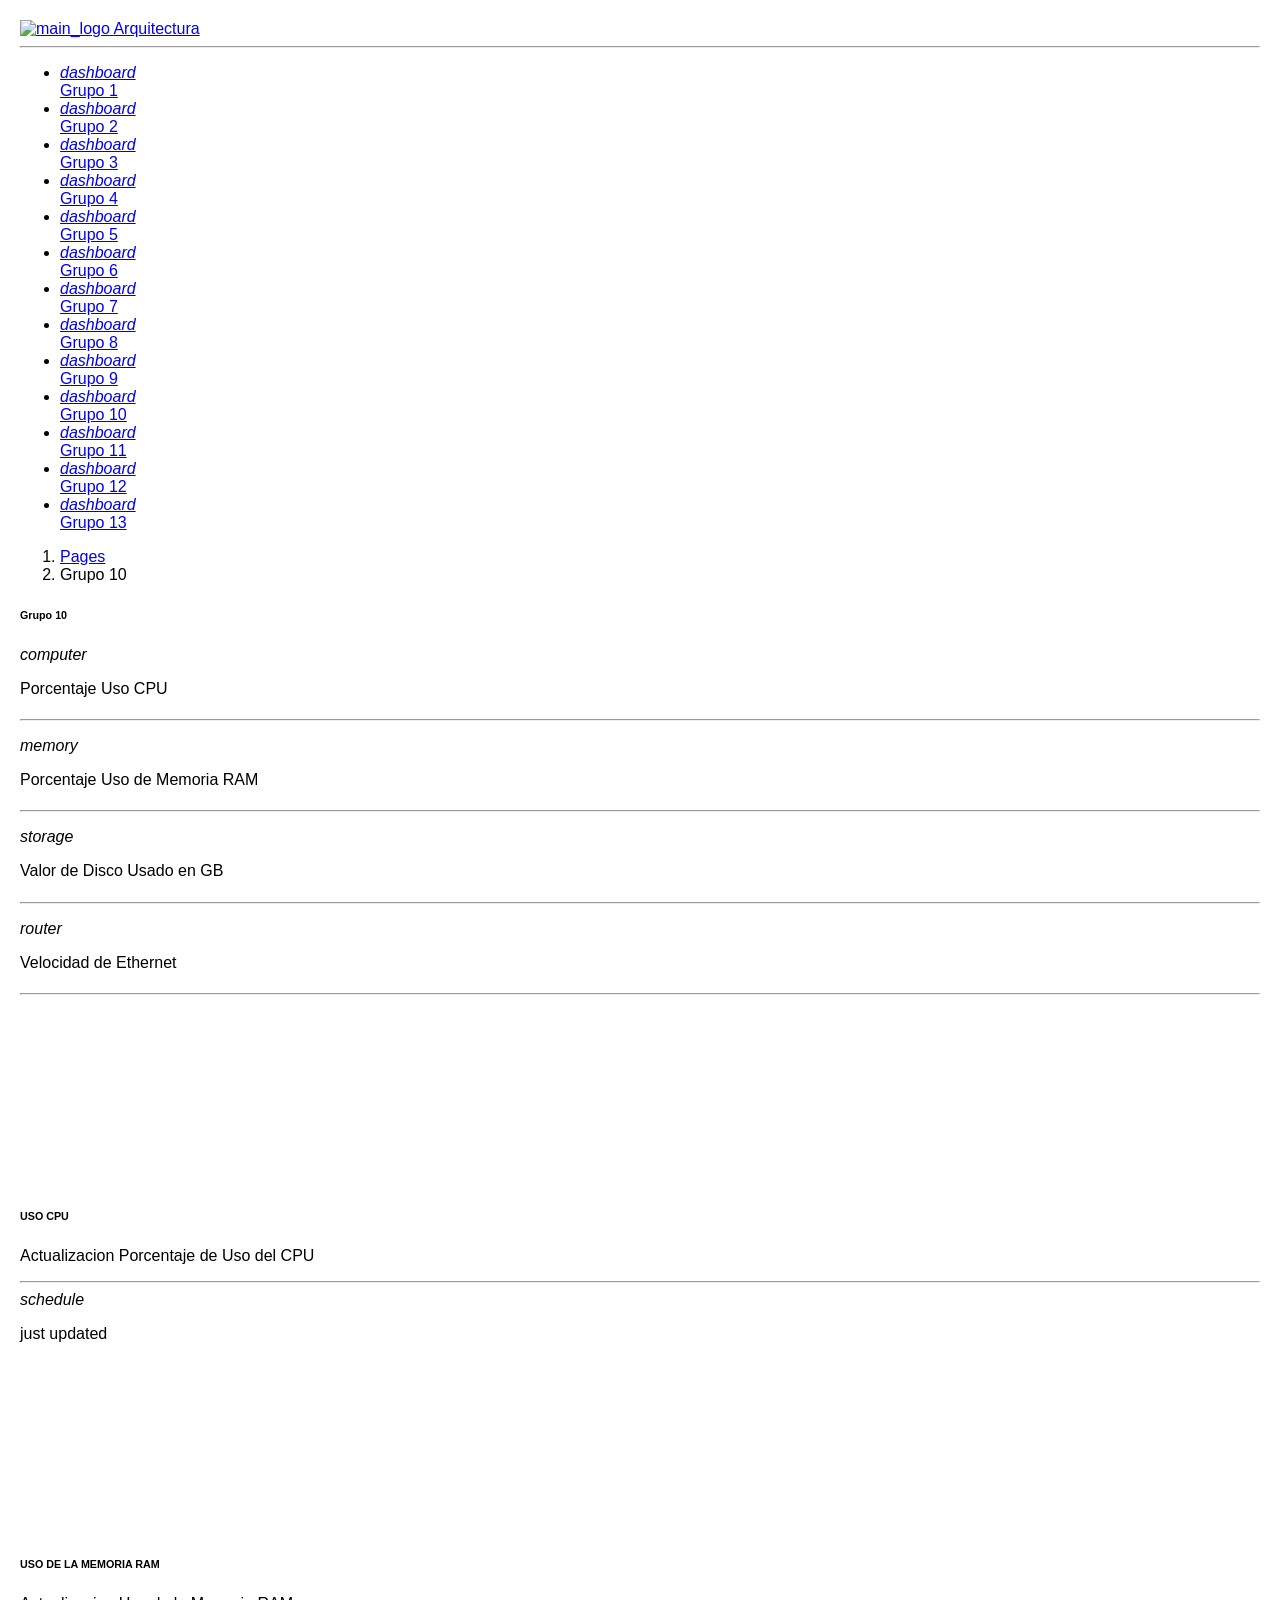
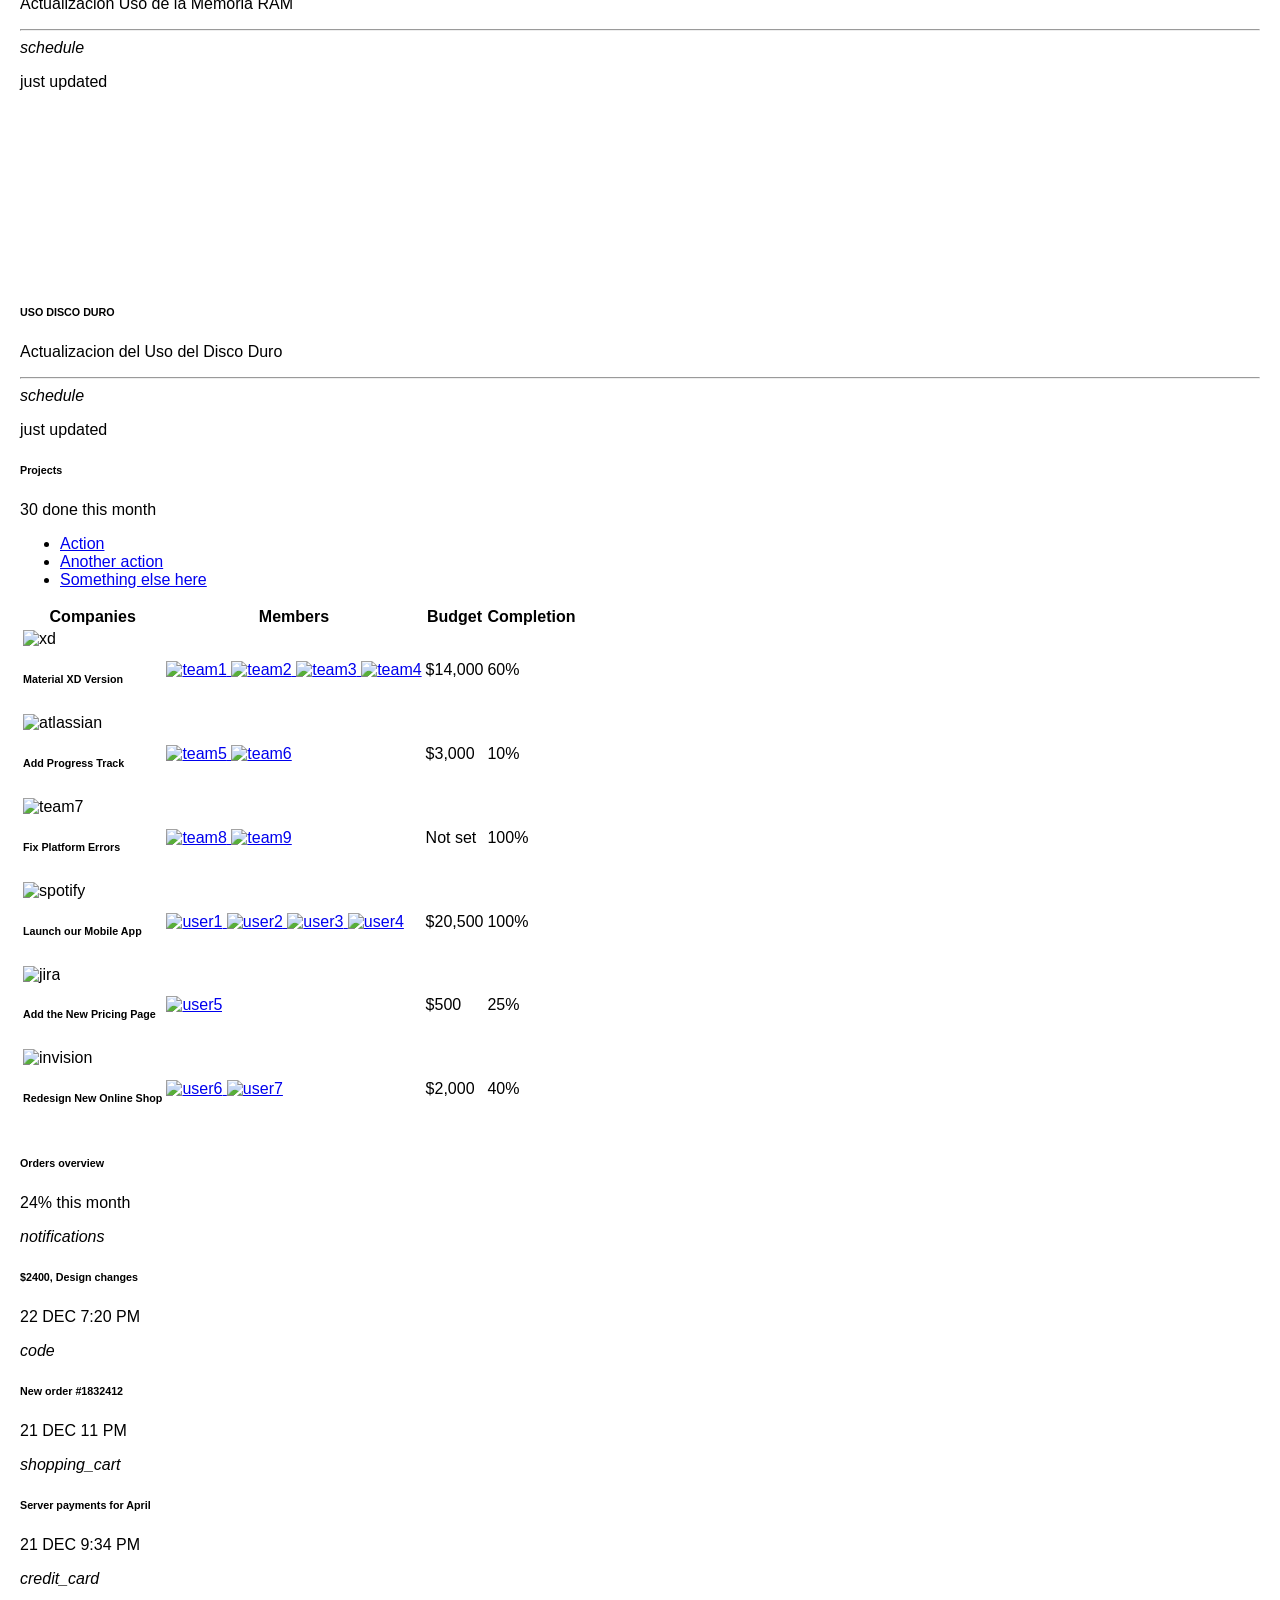
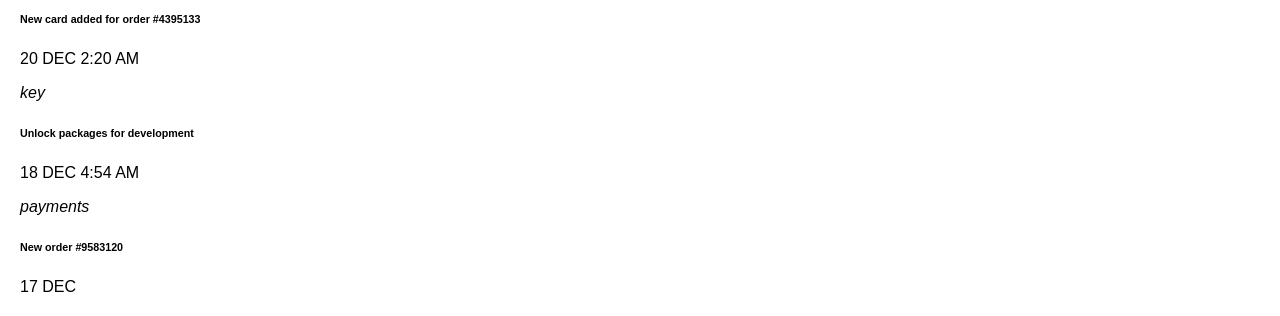
==== commit a5449215: "Merge branch 'JuanPa90Cap:main' into grupo-11" ====
--- a/pages/grupo10.html
+++ b/pages/grupo10.html
@@ -1,33 +1,22 @@
+<!--
+=========================================================
+* Material Dashboard 2 - v3.1.0
+=========================================================
+
+* Product Page: https://www.creative-tim.com/product/material-dashboard
+* Copyright 2023 Creative Tim (https://www.creative-tim.com)
+* Licensed under MIT (https://www.creative-tim.com/license)
+* Coded by Creative Tim
+
+=========================================================
+
+* The above copyright notice and this permission notice shall be included in all copies or substantial portions of the Software.
+-->
 <!DOCTYPE html>
 <html lang="en">
 
 <head>
   <meta charset="utf-8" />
-
-
-  <meta http-equiv="Content-Type" content="text/html;charset=utf-8"/>
-  <!-- jquery -->
-  <script src="https://ajax.googleapis.com/ajax/libs/jquery/3.3.1/jquery.min.js"></script>
-
-  <!-- bootstrap -->
-  <link href="https://cdn.jsdelivr.net/npm/bootstrap@5.1.3/dist/css/bootstrap.min.css" rel="stylesheet" integrity="sha384-1BmE4kWBq78iYhFldvKuhfTAU6auU8tT94WrHftjDbrCEXSU1oBoqyl2QvZ6jIW3" crossorigin="anonymous">
-
-  <link rel="stylesheet"  type="text/css" href="../estilos/style.css">
-  <!-- DataTables -->
-  <link rel="stylesheet"  type="text/css" href="../datatables/datatables.min.css"/>
-  <link rel="stylesheet"  type="text/css" href="../datatables/DataTables-1.11.3/css/dataTables.bootstrap4.min.css"/>
-  <link rel="stylesheet"  type="text/css" href="../datatables/DataTables-1.11.3/css/dataTables.bootstrap4.min.css"/>
-
-  <link rel="icon" type="image/x-icon" href="./image/presion-arterial.png">
-
-  <!-- ####################################################################################################### -->
-  <link rel="stylesheet" href="https://unpkg.com/leaflet@1.7.1/dist/leaflet.css" />
-  <script src="https://unpkg.com/leaflet@1.7.1/dist/leaflet.js"></script>
-  
-  
-
-
-
   <meta name="viewport" content="width=device-width, initial-scale=1, shrink-to-fit=no">
   <link rel="apple-touch-icon" sizes="76x76" href="../assets/img/apple-icon.png">
   <link rel="icon" type="image/png" href="../assets/img/favicon.png">
@@ -51,15 +40,6 @@
   <!-- Librerias para mqtt -->
   <script src="https://cdnjs.cloudflare.com/ajax/libs/paho-mqtt/1.0.1/mqttws31.js" type="text/javascript"></script>
   <script type="text/javascript" src="../js/grupo10/mqttclient.js"></script>
-  <!-- Agrega la librería jsPDF -->
-  <script src="https://cdnjs.cloudflare.com/ajax/libs/jspdf/2.4.0/jspdf.umd.min.js"></script>
-  <script>
-    window.jsPDF = window.jspdf.jsPDF;
-  </script>
-  <script src="https://cdnjs.cloudflare.com/ajax/libs/jspdf/2.4.0/jspdf.umd.min.js"></script>
-  <script src="https://cdnjs.cloudflare.com/ajax/libs/jszip/3.7.1/jszip.min.js"></script>
-  <script src="https://cdnjs.cloudflare.com/ajax/libs/FileSaver.js/2.0.5/FileSaver.min.js"></script>
-
   <script>
     initMqtt();
   </script>
@@ -198,24 +178,9 @@
           </ol>
           <h6 class="font-weight-bolder mb-0">Grupo 10</h6>
         </nav>
-
-        <div class="input-group mb-3 d-flex justify-content-end">
-          <input type="email" class="form-control border" style="max-width: 450px; height: 41px;" placeholder="Correo electrónico" id="emailInput">
-          <button class="btn btn-primary" id="subscribeButton">AGREGAR CORREO</button>
-          <div class="d-flex align-items-center" style="margin-right: 15px;">
-              <label for="fechaInput" style="margin-right: 5px;">Selecciona una fecha:</label>
-              <input type="date" id="fechaInput" name="fechaInput" onkeydown="return false;">
-          </div>
-          <button id="generateReportButton" class="btn btn-primary">Generar Informe</button>
-        </div>
+     
       </div>
     </nav>
-
-    <!--########################################################################-->
-    
-    
-    <!--########################################################################-->
-
     <!-- End Navbar -->
     <div class="container-fluid py-4">
       <div class="row">
@@ -377,158 +342,384 @@
           padding: 10px;
         }
       </style>
-
-      <div class="row mb-4">
-        <div class="row mb-4">
-          <div class="card h-100">
-            <div class="card-body text-center">
-              <h1>Tabla de Datos</h1>
-            </div>
-            <div class="card-body ">
-              <table id="tablaProductos" class="table table-striped table-bordered" style="width:100%">
-                <thead>
-                  <tr>
-                    <th>No</th>
-                    <th>Fecha</th>
-                    <th>Hora</th>
-                    <th>CPU</th>
-                    <th>Memory</th>
-                    <th>Disco</th>
-                    <th>Descarga</th>
-                    <th>Subida</th>
-                  </tr>
-                </thead>
-                <tbody >
-                </tbody>
-              </table>
+      <div class="row mt-4">
+        <div class="col-lg-8 col-md-6 md-0 mb-4">
+          <div class="card">
+            <div class="card-header pb-0">
+              <div class="row">
+                <div class="col-lg-6 col-7">
+                  <!--
+                  <h1>Características del PC</h1>
+                  <div class="caracteristicas">
+                    <div class="caracteristica">
+                      <h3>Procesador</h3>
+                      <p>Intel Core i7-10700K</p>
+                    </div>
+                    <div class="caracteristica">
+                      <h3>Memoria RAM</h3>
+                      <p>16 GB DDR4 a 3200 MHz</p>
+                    </div>
+                    <div class="caracteristica">
+                      <h3>Tarjeta gráfica</h3>
+                      <p>NVIDIA GeForce RTX 3070</p>
+                    </div>
+                    <div class="caracteristica">
+                      <h3>Almacenamiento</h3>
+                      <p>SSD 1TB</p>
+                    </div>
+                    <div class="caracteristica">
+                      <h3>Sistema operativo</h3>
+                      <p>Windows 10 Pro</p>
+                    </div>
+                    <div class="caracteristica">
+                      <h3>Puertos USB</h3>
+                      <p>4 puertos USB 3.1, 2 puertos USB 2.0</p>
+                    </div>
+                  -->
+                  </div>
+              </div>
             </div>
           </div>
         </div>
       </div>
-      
-
       <div class="row mb-4">
         <div class="col-lg-8 col-md-6 mb-md-0 mb-4">
-          <div id="map" class="card h-100">
-            
+          <div class="card">
+            <div class="card-header pb-0">
+              <div class="row">
+                <div class="col-lg-6 col-7">
+                  <h6>Projects</h6>
+                  <p class="text-sm mb-0">
+                    <i class="fa fa-check text-info" aria-hidden="true"></i>
+                    <span class="font-weight-bold ms-1">30 done</span> this month
+                  </p>
+                </div>
+                <div class="col-lg-6 col-5 my-auto text-end">
+                  <div class="dropdown float-lg-end pe-4">
+                    <a class="cursor-pointer" id="dropdownTable" data-bs-toggle="dropdown" aria-expanded="false">
+                      <i class="fa fa-ellipsis-v text-secondary"></i>
+                    </a>
+                    <ul class="dropdown-menu px-2 py-3 ms-sm-n4 ms-n5" aria-labelledby="dropdownTable">
+                      <li><a class="dropdown-item border-radius-md" href="javascript:;">Action</a></li>
+                      <li><a class="dropdown-item border-radius-md" href="javascript:;">Another action</a></li>
+                      <li><a class="dropdown-item border-radius-md" href="javascript:;">Something else here</a></li>
+                    </ul>
+                  </div>
+                </div>
+              </div>
+            </div>
+            <div class="card-body px-0 pb-2">
+              <div class="table-responsive">
+                <table class="table align-items-center mb-0">
+                  <thead>
+                    <tr>
+                      <th class="text-uppercase text-secondary text-xxs font-weight-bolder opacity-7">Companies</th>
+                      <th class="text-uppercase text-secondary text-xxs font-weight-bolder opacity-7 ps-2">Members</th>
+                      <th class="text-center text-uppercase text-secondary text-xxs font-weight-bolder opacity-7">Budget</th>
+                      <th class="text-center text-uppercase text-secondary text-xxs font-weight-bolder opacity-7">Completion</th>
+                    </tr>
+                  </thead>
+                  <tbody>
+                    <tr>
+                      <td>
+                        <div class="d-flex px-2 py-1">
+                          <div>
+                            <img src="../assets/img/small-logos/logo-xd.svg" class="avatar avatar-sm me-3" alt="xd">
+                          </div>
+                          <div class="d-flex flex-column justify-content-center">
+                            <h6 class="mb-0 text-sm">Material XD Version</h6>
+                          </div>
+                        </div>
+                      </td>
+                      <td>
+                        <div class="avatar-group mt-2">
+                          <a href="javascript:;" class="avatar avatar-xs rounded-circle" data-bs-toggle="tooltip" data-bs-placement="bottom" title="Ryan Tompson">
+                            <img src="../assets/img/team-1.jpg" alt="team1">
+                          </a>
+                          <a href="javascript:;" class="avatar avatar-xs rounded-circle" data-bs-toggle="tooltip" data-bs-placement="bottom" title="Romina Hadid">
+                            <img src="../assets/img/team-2.jpg" alt="team2">
+                          </a>
+                          <a href="javascript:;" class="avatar avatar-xs rounded-circle" data-bs-toggle="tooltip" data-bs-placement="bottom" title="Alexander Smith">
+                            <img src="../assets/img/team-3.jpg" alt="team3">
+                          </a>
+                          <a href="javascript:;" class="avatar avatar-xs rounded-circle" data-bs-toggle="tooltip" data-bs-placement="bottom" title="Jessica Doe">
+                            <img src="../assets/img/team-4.jpg" alt="team4">
+                          </a>
+                        </div>
+                      </td>
+                      <td class="align-middle text-center text-sm">
+                        <span class="text-xs font-weight-bold"> $14,000 </span>
+                      </td>
+                      <td class="align-middle">
+                        <div class="progress-wrapper w-75 mx-auto">
+                          <div class="progress-info">
+                            <div class="progress-percentage">
+                              <span class="text-xs font-weight-bold">60%</span>
+                            </div>
+                          </div>
+                          <div class="progress">
+                            <div class="progress-bar bg-gradient-info w-60" role="progressbar" aria-valuenow="60" aria-valuemin="0" aria-valuemax="100"></div>
+                          </div>
+                        </div>
+                      </td>
+                    </tr>
+                    <tr>
+                      <td>
+                        <div class="d-flex px-2 py-1">
+                          <div>
+                            <img src="../assets/img/small-logos/logo-atlassian.svg" class="avatar avatar-sm me-3" alt="atlassian">
+                          </div>
+                          <div class="d-flex flex-column justify-content-center">
+                            <h6 class="mb-0 text-sm">Add Progress Track</h6>
+                          </div>
+                        </div>
+                      </td>
+                      <td>
+                        <div class="avatar-group mt-2">
+                          <a href="javascript:;" class="avatar avatar-xs rounded-circle" data-bs-toggle="tooltip" data-bs-placement="bottom" title="Romina Hadid">
+                            <img src="../assets/img/team-2.jpg" alt="team5">
+                          </a>
+                          <a href="javascript:;" class="avatar avatar-xs rounded-circle" data-bs-toggle="tooltip" data-bs-placement="bottom" title="Jessica Doe">
+                            <img src="../assets/img/team-4.jpg" alt="team6">
+                          </a>
+                        </div>
+                      </td>
+                      <td class="align-middle text-center text-sm">
+                        <span class="text-xs font-weight-bold"> $3,000 </span>
+                      </td>
+                      <td class="align-middle">
+                        <div class="progress-wrapper w-75 mx-auto">
+                          <div class="progress-info">
+                            <div class="progress-percentage">
+                              <span class="text-xs font-weight-bold">10%</span>
+                            </div>
+                          </div>
+                          <div class="progress">
+                            <div class="progress-bar bg-gradient-info w-10" role="progressbar" aria-valuenow="10" aria-valuemin="0" aria-valuemax="100"></div>
+                          </div>
+                        </div>
+                      </td>
+                    </tr>
+                    <tr>
+                      <td>
+                        <div class="d-flex px-2 py-1">
+                          <div>
+                            <img src="../assets/img/small-logos/logo-slack.svg" class="avatar avatar-sm me-3" alt="team7">
+                          </div>
+                          <div class="d-flex flex-column justify-content-center">
+                            <h6 class="mb-0 text-sm">Fix Platform Errors</h6>
+                          </div>
+                        </div>
+                      </td>
+                      <td>
+                        <div class="avatar-group mt-2">
+                          <a href="javascript:;" class="avatar avatar-xs rounded-circle" data-bs-toggle="tooltip" data-bs-placement="bottom" title="Romina Hadid">
+                            <img src="../assets/img/team-3.jpg" alt="team8">
+                          </a>
+                          <a href="javascript:;" class="avatar avatar-xs rounded-circle" data-bs-toggle="tooltip" data-bs-placement="bottom" title="Jessica Doe">
+                            <img src="../assets/img/team-1.jpg" alt="team9">
+                          </a>
+                        </div>
+                      </td>
+                      <td class="align-middle text-center text-sm">
+                        <span class="text-xs font-weight-bold"> Not set </span>
+                      </td>
+                      <td class="align-middle">
+                        <div class="progress-wrapper w-75 mx-auto">
+                          <div class="progress-info">
+                            <div class="progress-percentage">
+                              <span class="text-xs font-weight-bold">100%</span>
+                            </div>
+                          </div>
+                          <div class="progress">
+                            <div class="progress-bar bg-gradient-success w-100" role="progressbar" aria-valuenow="100" aria-valuemin="0" aria-valuemax="100"></div>
+                          </div>
+                        </div>
+                      </td>
+                    </tr>
+                    <tr>
+                      <td>
+                        <div class="d-flex px-2 py-1">
+                          <div>
+                            <img src="../assets/img/small-logos/logo-spotify.svg" class="avatar avatar-sm me-3" alt="spotify">
+                          </div>
+                          <div class="d-flex flex-column justify-content-center">
+                            <h6 class="mb-0 text-sm">Launch our Mobile App</h6>
+                          </div>
+                        </div>
+                      </td>
+                      <td>
+                        <div class="avatar-group mt-2">
+                          <a href="javascript:;" class="avatar avatar-xs rounded-circle" data-bs-toggle="tooltip" data-bs-placement="bottom" title="Ryan Tompson">
+                            <img src="../assets/img/team-4.jpg" alt="user1">
+                          </a>
+                          <a href="javascript:;" class="avatar avatar-xs rounded-circle" data-bs-toggle="tooltip" data-bs-placement="bottom" title="Romina Hadid">
+                            <img src="../assets/img/team-3.jpg" alt="user2">
+                          </a>
+                          <a href="javascript:;" class="avatar avatar-xs rounded-circle" data-bs-toggle="tooltip" data-bs-placement="bottom" title="Alexander Smith">
+                            <img src="../assets/img/team-4.jpg" alt="user3">
+                          </a>
+                          <a href="javascript:;" class="avatar avatar-xs rounded-circle" data-bs-toggle="tooltip" data-bs-placement="bottom" title="Jessica Doe">
+                            <img src="../assets/img/team-1.jpg" alt="user4">
+                          </a>
+                        </div>
+                      </td>
+                      <td class="align-middle text-center text-sm">
+                        <span class="text-xs font-weight-bold"> $20,500 </span>
+                      </td>
+                      <td class="align-middle">
+                        <div class="progress-wrapper w-75 mx-auto">
+                          <div class="progress-info">
+                            <div class="progress-percentage">
+                              <span class="text-xs font-weight-bold">100%</span>
+                            </div>
+                          </div>
+                          <div class="progress">
+                            <div class="progress-bar bg-gradient-success w-100" role="progressbar" aria-valuenow="100" aria-valuemin="0" aria-valuemax="100"></div>
+                          </div>
+                        </div>
+                      </td>
+                    </tr>
+                    <tr>
+                      <td>
+                        <div class="d-flex px-2 py-1">
+                          <div>
+                            <img src="../assets/img/small-logos/logo-jira.svg" class="avatar avatar-sm me-3" alt="jira">
+                          </div>
+                          <div class="d-flex flex-column justify-content-center">
+                            <h6 class="mb-0 text-sm">Add the New Pricing Page</h6>
+                          </div>
+                        </div>
+                      </td>
+                      <td>
+                        <div class="avatar-group mt-2">
+                          <a href="javascript:;" class="avatar avatar-xs rounded-circle" data-bs-toggle="tooltip" data-bs-placement="bottom" title="Ryan Tompson">
+                            <img src="../assets/img/team-4.jpg" alt="user5">
+                          </a>
+                        </div>
+                      </td>
+                      <td class="align-middle text-center text-sm">
+                        <span class="text-xs font-weight-bold"> $500 </span>
+                      </td>
+                      <td class="align-middle">
+                        <div class="progress-wrapper w-75 mx-auto">
+                          <div class="progress-info">
+                            <div class="progress-percentage">
+                              <span class="text-xs font-weight-bold">25%</span>
+                            </div>
+                          </div>
+                          <div class="progress">
+                            <div class="progress-bar bg-gradient-info w-25" role="progressbar" aria-valuenow="25" aria-valuemin="0" aria-valuemax="25"></div>
+                          </div>
+                        </div>
+                      </td>
+                    </tr>
+                    <tr>
+                      <td>
+                        <div class="d-flex px-2 py-1">
+                          <div>
+                            <img src="../assets/img/small-logos/logo-invision.svg" class="avatar avatar-sm me-3" alt="invision">
+                          </div>
+                          <div class="d-flex flex-column justify-content-center">
+                            <h6 class="mb-0 text-sm">Redesign New Online Shop</h6>
+                          </div>
+                        </div>
+                      </td>
+                      <td>
+                        <div class="avatar-group mt-2">
+                          <a href="javascript:;" class="avatar avatar-xs rounded-circle" data-bs-toggle="tooltip" data-bs-placement="bottom" title="Ryan Tompson">
+                            <img src="../assets/img/team-1.jpg" alt="user6">
+                          </a>
+                          <a href="javascript:;" class="avatar avatar-xs rounded-circle" data-bs-toggle="tooltip" data-bs-placement="bottom" title="Jessica Doe">
+                            <img src="../assets/img/team-4.jpg" alt="user7">
+                          </a>
+                        </div>
+                      </td>
+                      <td class="align-middle text-center text-sm">
+                        <span class="text-xs font-weight-bold"> $2,000 </span>
+                      </td>
+                      <td class="align-middle">
+                        <div class="progress-wrapper w-75 mx-auto">
+                          <div class="progress-info">
+                            <div class="progress-percentage">
+                              <span class="text-xs font-weight-bold">40%</span>
+                            </div>
+                          </div>
+                          <div class="progress">
+                            <div class="progress-bar bg-gradient-info w-40" role="progressbar" aria-valuenow="40" aria-valuemin="0" aria-valuemax="40"></div>
+                          </div>
+                        </div>
+                      </td>
+                    </tr>
+                  </tbody>
+                </table>
+              </div>
+            </div>
           </div>
         </div>
-
         <div class="col-lg-4 col-md-6">
           <div class="card h-100">
             <div class="card-header pb-0">
-              <h4>Informacion del Equipo</h4>
+              <h6>Orders overview</h6>
+              <p class="text-sm">
+                <i class="fa fa-arrow-up text-success" aria-hidden="true"></i>
+                <span class="font-weight-bold">24%</span> this month
+              </p>
             </div>
             <div class="card-body p-3">
               <div class="timeline timeline-one-side">
                 <div class="timeline-block mb-3">
                   <span class="timeline-step">
-                    <i class="material-icons text-success text-gradient">pc</i>
+                    <i class="material-icons text-success text-gradient">notifications</i>
                   </span>
                   <div class="timeline-content">
-                    <h6 class="text-dark text-sm font-weight-bold mb-0">Arquitectura</h6>
-                    <div id="dataInfoB"></div>
+                    <h6 class="text-dark text-sm font-weight-bold mb-0">$2400, Design changes</h6>
+                    <p class="text-secondary font-weight-bold text-xs mt-1 mb-0">22 DEC 7:20 PM</p>
                   </div>
                 </div>
                 <div class="timeline-block mb-3">
                   <span class="timeline-step">
-                    <i class="material-icons text-danger text-gradient">pc</i>
+                    <i class="material-icons text-danger text-gradient">code</i>
                   </span>
                   <div class="timeline-content">
-                    <h6 class="text-dark text-sm font-weight-bold mb-0">Tipo de Sistema Operativo</h6>
-                    <div id="dataInfoA"></div>
+                    <h6 class="text-dark text-sm font-weight-bold mb-0">New order #1832412</h6>
+                    <p class="text-secondary font-weight-bold text-xs mt-1 mb-0">21 DEC 11 PM</p>
                   </div>
                 </div>
                 <div class="timeline-block mb-3">
                   <span class="timeline-step">
-                    <i class="material-icons text-info text-gradient">pc</i>
+                    <i class="material-icons text-info text-gradient">shopping_cart</i>
                   </span>
                   <div class="timeline-content">
-                    <h6 class="text-dark text-sm font-weight-bold mb-0">Version del Sistema Operativo</h6>
-                    <div id="dataInfoC"></div>
+                    <h6 class="text-dark text-sm font-weight-bold mb-0">Server payments for April</h6>
+                    <p class="text-secondary font-weight-bold text-xs mt-1 mb-0">21 DEC 9:34 PM</p>
                   </div>
                 </div>
                 <div class="timeline-block mb-3">
                   <span class="timeline-step">
-                    <i class="material-icons text-warning text-gradient">pc</i>
+                    <i class="material-icons text-warning text-gradient">credit_card</i>
                   </span>
                   <div class="timeline-content">
-                    <h6 class="text-dark text-sm font-weight-bold mb-0">Procesador</h6>
-                    <div id="dataInfoD"></div>
+                    <h6 class="text-dark text-sm font-weight-bold mb-0">New card added for order #4395133</h6>
+                    <p class="text-secondary font-weight-bold text-xs mt-1 mb-0">20 DEC 2:20 AM</p>
                   </div>
                 </div>
                 <div class="timeline-block mb-3">
                   <span class="timeline-step">
-                    <i class="material-icons text-primary text-gradient">cpu</i>
+                    <i class="material-icons text-primary text-gradient">key</i>
                   </span>
                   <div class="timeline-content">
-                    <h6 class="text-dark text-sm font-weight-bold mb-0">Sistema Operativo</h6>
-                    <div id="dataInfoE"></div>
-                  </div>
-                </div>
-              </div>
-            </div>
-            <div class="card-header pb-0">
-              <h4>Informacion del Clima</h4>
-            </div>
-            <div class="card-body p-3">
-              <div class="timeline-block">
-                <span class="timeline-step">
-                  <i class="material-icons text-dark text-gradient">sun</i>
-                </span>
-                <div class="timeline-content">
-                  <div id="dataTemperatura"></div>
-                </div>
-              </div>
-              <div class="timeline timeline-one-side">
-                <div class="timeline-block">
-                  <span class="timeline-step">
-                    <i class="material-icons text-dark text-gradient">sun</i>
-                  </span>
-                  <div class="timeline-content">
-                    <div id="dataTemA"></div>
+                    <h6 class="text-dark text-sm font-weight-bold mb-0">Unlock packages for development</h6>
+                    <p class="text-secondary font-weight-bold text-xs mt-1 mb-0">18 DEC 4:54 AM</p>
                   </div>
                 </div>
                 <div class="timeline-block">
                   <span class="timeline-step">
-                    <i class="material-icons text-dark text-gradient">sun</i>
+                    <i class="material-icons text-dark text-gradient">payments</i>
                   </span>
                   <div class="timeline-content">
-                    <div id="dataTemf"></div>
-                  </div>
-                </div>
-                <div class="timeline-block">
-                  <span class="timeline-step">
-                    <i class="material-icons text-dark text-gradient">sun</i>
-                  </span>
-                  <div class="timeline-content">
-                    <div id="dataTemb"></div>
-                  </div>
-                </div>
-                <div class="timeline-block">
-                  <span class="timeline-step">
-                    <i class="material-icons text-dark text-gradient">sun</i>
-                  </span>
-                  <div class="timeline-content">
-                    <div id="dataTemc"></div>
-                  </div>
-                </div>
-                <div class="timeline-block">
-                  <span class="timeline-step">
-                    <i class="material-icons text-dark text-gradient">sun</i>
-                  </span>
-                  <div class="timeline-content">
-                    <div id="dataTemd"></div>
-                  </div>
-                </div>
-                <div class="timeline-block">
-                  <span class="timeline-step">
-                    <i class="material-icons text-dark text-gradient">sun</i>
-                  </span>
-                  <div class="timeline-content">
-                    <div id="icon-container">
-                      <img id="dataTeme" src="" alt="Icono del tiempo">
-                    </div>
+                    <h6 class="text-dark text-sm font-weight-bold mb-0">New order #9583120</h6>
+                    <p class="text-secondary font-weight-bold text-xs mt-1 mb-0">17 DEC</p>
                   </div>
                 </div>
               </div>
@@ -536,8 +727,6 @@
           </div>
         </div>
       </div>
-
-    
     
     </div>
   </main>
@@ -547,7 +736,255 @@
   <script src="../assets/js/plugins/perfect-scrollbar.min.js"></script>
   <script src="../assets/js/plugins/smooth-scrollbar.min.js"></script>
   <script src="../assets/js/plugins/chartjs.min.js"></script>
-  
+  <!--
+  <script>
+    var ctx = document.getElementById("chart-bars").getContext("2d");
+
+    new Chart(ctx, {
+      type: "bar",
+      data: {
+        labels: ["M", "T", "W", "T", "F", "S", "S"],
+        datasets: [{
+          label: "Sales",
+          tension: 0.4,
+          borderWidth: 0,
+          borderRadius: 4,
+          borderSkipped: false,
+          backgroundColor: "rgba(255, 255, 255, .8)",
+          data: [50, 20, 10, 22, 50, 10, 40],
+          maxBarThickness: 6
+        }, ],
+      },
+      options: {
+        responsive: true,
+        maintainAspectRatio: false,
+        plugins: {
+          legend: {
+            display: false,
+          }
+        },
+        interaction: {
+          intersect: false,
+          mode: 'index',
+        },
+        scales: {
+          y: {
+            grid: {
+              drawBorder: false,
+              display: true,
+              drawOnChartArea: true,
+              drawTicks: false,
+              borderDash: [5, 5],
+              color: 'rgba(255, 255, 255, .2)'
+            },
+            ticks: {
+              suggestedMin: 0,
+              suggestedMax: 500,
+              beginAtZero: true,
+              padding: 10,
+              font: {
+                size: 14,
+                weight: 300,
+                family: "Roboto",
+                style: 'normal',
+                lineHeight: 2
+              },
+              color: "#fff"
+            },
+          },
+          x: {
+            grid: {
+              drawBorder: false,
+              display: true,
+              drawOnChartArea: true,
+              drawTicks: false,
+              borderDash: [5, 5],
+              color: 'rgba(255, 255, 255, .2)'
+            },
+            ticks: {
+              display: true,
+              color: '#f8f9fa',
+              padding: 10,
+              font: {
+                size: 14,
+                weight: 300,
+                family: "Roboto",
+                style: 'normal',
+                lineHeight: 2
+              },
+            }
+          },
+        },
+      },
+    });
+
+
+    var ctx2 = document.getElementById("chart-line").getContext("2d");
+
+    new Chart(ctx2, {
+      type: "line",
+      data: {
+        labels: ["Apr", "May", "Jun", "Jul", "Aug", "Sep", "Oct", "Nov", "Dec"],
+        datasets: [{
+          label: "Mobile apps",
+          tension: 0,
+          borderWidth: 0,
+          pointRadius: 5,
+          pointBackgroundColor: "rgba(255, 255, 255, .8)",
+          pointBorderColor: "transparent",
+          borderColor: "rgba(255, 255, 255, .8)",
+          borderColor: "rgba(255, 255, 255, .8)",
+          borderWidth: 4,
+          backgroundColor: "transparent",
+          fill: true,
+          data: [50, 40, 300, 320, 500, 350, 200, 230, 500],
+          maxBarThickness: 6
+
+        }],
+      },
+      options: {
+        responsive: true,
+        maintainAspectRatio: false,
+        plugins: {
+          legend: {
+            display: false,
+          }
+        },
+        interaction: {
+          intersect: false,
+          mode: 'index',
+        },
+        scales: {
+          y: {
+            grid: {
+              drawBorder: false,
+              display: true,
+              drawOnChartArea: true,
+              drawTicks: false,
+              borderDash: [5, 5],
+              color: 'rgba(255, 255, 255, .2)'
+            },
+            ticks: {
+              display: true,
+              color: '#f8f9fa',
+              padding: 10,
+              font: {
+                size: 14,
+                weight: 300,
+                family: "Roboto",
+                style: 'normal',
+                lineHeight: 2
+              },
+            }
+          },
+          x: {
+            grid: {
+              drawBorder: false,
+              display: false,
+              drawOnChartArea: false,
+              drawTicks: false,
+              borderDash: [5, 5]
+            },
+            ticks: {
+              display: true,
+              color: '#f8f9fa',
+              padding: 10,
+              font: {
+                size: 14,
+                weight: 300,
+                family: "Roboto",
+                style: 'normal',
+                lineHeight: 2
+              },
+            }
+          },
+        },
+      },
+    });
+
+    var ctx3 = document.getElementById("chart-line-tasks").getContext("2d");
+
+    new Chart(ctx3, {
+      type: "line",
+      data: {
+        labels: ["Apr", "May", "Jun", "Jul", "Aug", "Sep", "Oct", "Nov", "Dec"],
+        datasets: [{
+          label: "Mobile apps",
+          tension: 0,
+          borderWidth: 0,
+          pointRadius: 5,
+          pointBackgroundColor: "rgba(255, 255, 255, .8)",
+          pointBorderColor: "transparent",
+          borderColor: "rgba(255, 255, 255, .8)",
+          borderWidth: 4,
+          backgroundColor: "transparent",
+          fill: true,
+          data: [50, 40, 300, 220, 500, 250, 400, 230, 500],
+          maxBarThickness: 6
+
+        }],
+      },
+      options: {
+        responsive: true,
+        maintainAspectRatio: false,
+        plugins: {
+          legend: {
+            display: false,
+          }
+        },
+        interaction: {
+          intersect: false,
+          mode: 'index',
+        },
+        scales: {
+          y: {
+            grid: {
+              drawBorder: false,
+              display: true,
+              drawOnChartArea: true,
+              drawTicks: false,
+              borderDash: [5, 5],
+              color: 'rgba(255, 255, 255, .2)'
+            },
+            ticks: {
+              display: true,
+              padding: 10,
+              color: '#f8f9fa',
+              font: {
+                size: 14,
+                weight: 300,
+                family: "Roboto",
+                style: 'normal',
+                lineHeight: 2
+              },
+            }
+          },
+          x: {
+            grid: {
+              drawBorder: false,
+              display: false,
+              drawOnChartArea: false,
+              drawTicks: false,
+              borderDash: [5, 5]
+            },
+            ticks: {
+              display: true,
+              color: '#f8f9fa',
+              padding: 10,
+              font: {
+                size: 14,
+                weight: 300,
+                family: "Roboto",
+                style: 'normal',
+                lineHeight: 2
+              },
+            }
+          },
+        },
+      },
+    });
+  </script>
+  -->
   <script>
     var win = navigator.platform.indexOf('Win') > -1;
     if (win && document.querySelector('#sidenav-scrollbar')) {
@@ -557,60 +994,12 @@
       Scrollbar.init(document.querySelector('#sidenav-scrollbar'), options);
     }
   </script>
-
-<script>
-  var map = L.map('map').setView([0, 0], 2);
-  L.tileLayer('https://{s}.tile.openstreetmap.org/{z}/{x}/{y}.png', {
-      attribution: '© OpenStreetMap contributors'
-  }).addTo(map);
-  map.addEventListener('click', function(e) {
-      var lat = e.latlng.lat.toFixed(6);
-      var lon = e.latlng.lng.toFixed(6);
-      var coordenadasJSON = { latitud: lat, longitud: lon };
-      var coordenadasJSONString = JSON.stringify(coordenadasJSON);
-      enviarMensajeMQTT(coordenadasJSONString); 
-  });
-</script>
-
-<script>
-  function validarCorreo(correo) {
-    const patronCorreo = /^[a-zA-Z0-9._-]+@[a-zA-Z0-9.-]+\.[a-zA-Z]{2,4}$/;
-    return patronCorreo.test(correo);
-  }
-
-  document.getElementById('subscribeButton').addEventListener('click', function () {
-    const emailInput = document.getElementById('emailInput');
-    const correo = emailInput.value;
-
-    if (validarCorreo(correo)) {
-      enviarMensajeMQTT(correo); //
-      alert('¡Correo electrónico válido! Se ha suscrito correctamente.');
-    } else {
-      alert('Por favor, ingrese un correo electrónico válido.');
-    }
-  });
-</script>
   <!-- Github buttons -->
   <script async defer src="https://buttons.github.io/buttons.js"></script>
   <!-- Control Center for Material Dashboard: parallax effects, scripts for the example pages etc -->
   <script src="../assets/js/material-dashboard.min.js?v=3.1.0"></script>
   <!-- Grafico -->
   <script type="text/javascript" src="../js/grupo10/grafico.js"></script>
-
-  <!-- Cargar Tabla -->
-  <script src="https://www.gstatic.com/firebasejs/8.6.3/firebase-app.js"></script>
-
-  <!-- TODO: Add SDKs for Firebase products that you want to use https://firebase.google.com/docs/web/setup#available-libraries -->
-  <script type="text/javascript" src="https://www.gstatic.com/firebasejs/8.6.3/firebase-analytics.js"></script>
-  <script type="text/javascript" src="https://www.gstatic.com/firebasejs/8.6.3/firebase-database.js"></script>
-  
-  <!-- DataTables -->
-  <script type="text/javascript" src="../jquery/jquery-3.6.0.min.js"></script>
-  <script type="text/javascript" src="../datatables/datatables.min.js"></script>
-
-  <!-- Base de datos -->
-  <script type="text/javascript" src="../js/grupo10/firebase.js"></script>
-
 </body>
 
 </html>
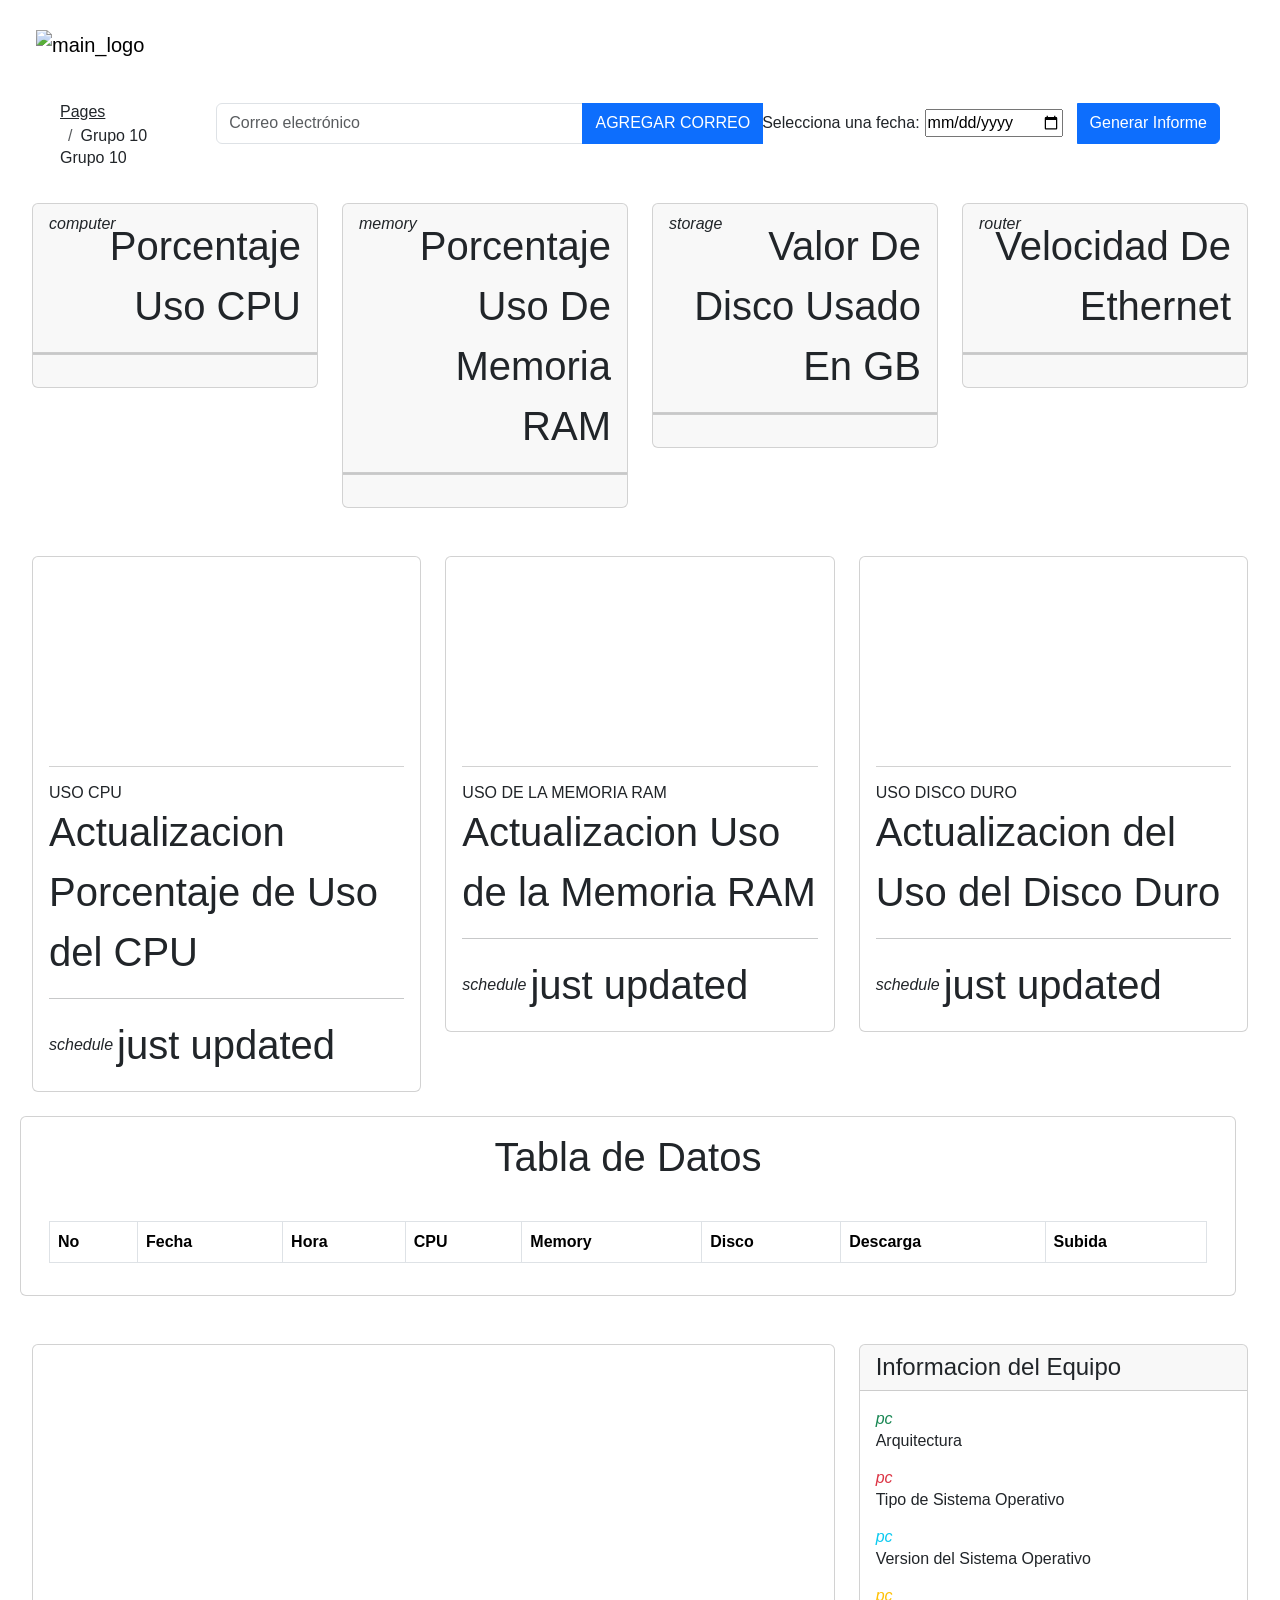
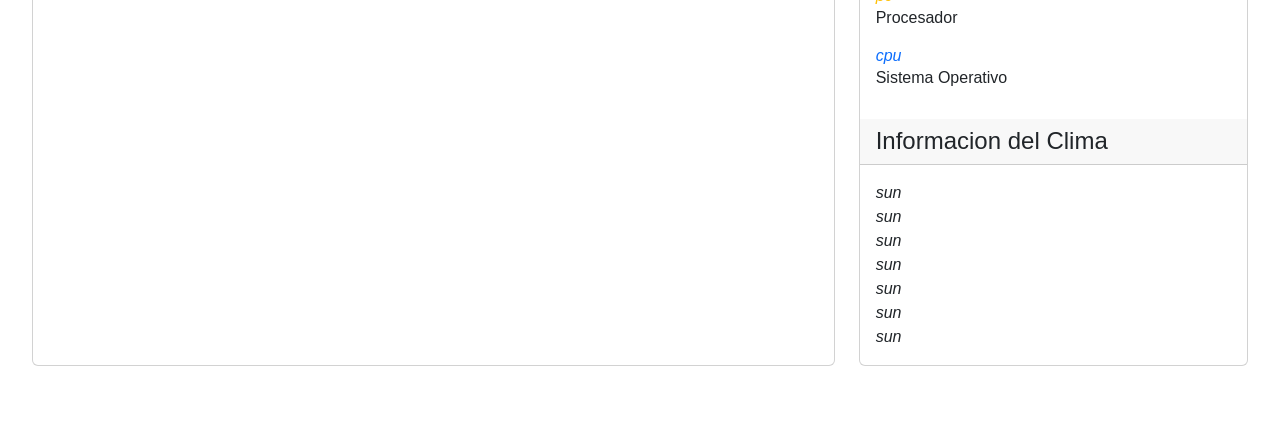
==== commit d0adce64: "Update grupo10.html grupo10.html v2" ====
--- a/pages/grupo10.html
+++ b/pages/grupo10.html
@@ -1,22 +1,33 @@
-<!--
-=========================================================
-* Material Dashboard 2 - v3.1.0
-=========================================================
-
-* Product Page: https://www.creative-tim.com/product/material-dashboard
-* Copyright 2023 Creative Tim (https://www.creative-tim.com)
-* Licensed under MIT (https://www.creative-tim.com/license)
-* Coded by Creative Tim
-
-=========================================================
-
-* The above copyright notice and this permission notice shall be included in all copies or substantial portions of the Software.
--->
 <!DOCTYPE html>
 <html lang="en">
 
 <head>
   <meta charset="utf-8" />
+
+
+  <meta http-equiv="Content-Type" content="text/html;charset=utf-8"/>
+  <!-- jquery -->
+  <script src="https://ajax.googleapis.com/ajax/libs/jquery/3.3.1/jquery.min.js"></script>
+
+  <!-- bootstrap -->
+  <link href="https://cdn.jsdelivr.net/npm/bootstrap@5.1.3/dist/css/bootstrap.min.css" rel="stylesheet" integrity="sha384-1BmE4kWBq78iYhFldvKuhfTAU6auU8tT94WrHftjDbrCEXSU1oBoqyl2QvZ6jIW3" crossorigin="anonymous">
+
+  <link rel="stylesheet"  type="text/css" href="../estilos/style.css">
+  <!-- DataTables -->
+  <link rel="stylesheet"  type="text/css" href="../datatables/datatables.min.css"/>
+  <link rel="stylesheet"  type="text/css" href="../datatables/DataTables-1.11.3/css/dataTables.bootstrap4.min.css"/>
+  <link rel="stylesheet"  type="text/css" href="../datatables/DataTables-1.11.3/css/dataTables.bootstrap4.min.css"/>
+
+  <link rel="icon" type="image/x-icon" href="./image/presion-arterial.png">
+
+  <!-- ####################################################################################################### -->
+  <link rel="stylesheet" href="https://unpkg.com/leaflet@1.7.1/dist/leaflet.css" />
+  <script src="https://unpkg.com/leaflet@1.7.1/dist/leaflet.js"></script>
+  
+  
+
+
+
   <meta name="viewport" content="width=device-width, initial-scale=1, shrink-to-fit=no">
   <link rel="apple-touch-icon" sizes="76x76" href="../assets/img/apple-icon.png">
   <link rel="icon" type="image/png" href="../assets/img/favicon.png">
@@ -40,6 +51,15 @@
   <!-- Librerias para mqtt -->
   <script src="https://cdnjs.cloudflare.com/ajax/libs/paho-mqtt/1.0.1/mqttws31.js" type="text/javascript"></script>
   <script type="text/javascript" src="../js/grupo10/mqttclient.js"></script>
+  <!-- Agrega la librería jsPDF -->
+  <script src="https://cdnjs.cloudflare.com/ajax/libs/jspdf/2.4.0/jspdf.umd.min.js"></script>
+  <script>
+    window.jsPDF = window.jspdf.jsPDF;
+  </script>
+  <script src="https://cdnjs.cloudflare.com/ajax/libs/jspdf/2.4.0/jspdf.umd.min.js"></script>
+  <script src="https://cdnjs.cloudflare.com/ajax/libs/jszip/3.7.1/jszip.min.js"></script>
+  <script src="https://cdnjs.cloudflare.com/ajax/libs/FileSaver.js/2.0.5/FileSaver.min.js"></script>
+
   <script>
     initMqtt();
   </script>
@@ -178,9 +198,24 @@
           </ol>
           <h6 class="font-weight-bolder mb-0">Grupo 10</h6>
         </nav>
-     
+
+        <div class="input-group mb-3 d-flex justify-content-end">
+          <input type="email" class="form-control border" style="max-width: 450px; height: 41px;" placeholder="Correo electrónico" id="emailInput">
+          <button class="btn btn-primary" id="subscribeButton">AGREGAR CORREO</button>
+          <div class="d-flex align-items-center" style="margin-right: 15px;">
+              <label for="fechaInput" style="margin-right: 5px;">Selecciona una fecha:</label>
+              <input type="date" id="fechaInput" name="fechaInput" onkeydown="return false;">
+          </div>
+          <button id="generateReportButton" class="btn btn-primary">Generar Informe</button>
+        </div>
       </div>
     </nav>
+
+    <!--########################################################################-->
+    
+    
+    <!--########################################################################-->
+
     <!-- End Navbar -->
     <div class="container-fluid py-4">
       <div class="row">
@@ -342,391 +377,162 @@
           padding: 10px;
         }
       </style>
-      <div class="row mt-4">
-        <div class="col-lg-8 col-md-6 md-0 mb-4">
-          <div class="card">
-            <div class="card-header pb-0">
-              <div class="row">
-                <div class="col-lg-6 col-7">
-                  <!--
-                  <h1>Características del PC</h1>
-                  <div class="caracteristicas">
-                    <div class="caracteristica">
-                      <h3>Procesador</h3>
-                      <p>Intel Core i7-10700K</p>
-                    </div>
-                    <div class="caracteristica">
-                      <h3>Memoria RAM</h3>
-                      <p>16 GB DDR4 a 3200 MHz</p>
-                    </div>
-                    <div class="caracteristica">
-                      <h3>Tarjeta gráfica</h3>
-                      <p>NVIDIA GeForce RTX 3070</p>
-                    </div>
-                    <div class="caracteristica">
-                      <h3>Almacenamiento</h3>
-                      <p>SSD 1TB</p>
-                    </div>
-                    <div class="caracteristica">
-                      <h3>Sistema operativo</h3>
-                      <p>Windows 10 Pro</p>
-                    </div>
-                    <div class="caracteristica">
-                      <h3>Puertos USB</h3>
-                      <p>4 puertos USB 3.1, 2 puertos USB 2.0</p>
-                    </div>
-                  -->
-                  </div>
-              </div>
+
+      <div class="row mb-4">
+        <div class="row mb-4">
+          <div class="card h-100">
+            <div class="card-body text-center">
+              <h1>Tabla de Datos</h1>
+            </div>
+            <div class="card-body ">
+              <table id="tablaProductos" class="table table-striped table-bordered" style="width:100%">
+                <thead>
+                  <tr>
+                    <th>No</th>
+                    <th>Fecha</th>
+                    <th>Hora</th>
+                    <th>CPU</th>
+                    <th>Memory</th>
+                    <th>Disco</th>
+                    <th>Descarga</th>
+                    <th>Subida</th>
+                  </tr>
+                </thead>
+                <tbody >
+                </tbody>
+              </table>
             </div>
           </div>
         </div>
       </div>
+      
+
       <div class="row mb-4">
         <div class="col-lg-8 col-md-6 mb-md-0 mb-4">
-          <div class="card">
-            <div class="card-header pb-0">
-              <div class="row">
-                <div class="col-lg-6 col-7">
-                  <h6>Projects</h6>
-                  <p class="text-sm mb-0">
-                    <i class="fa fa-check text-info" aria-hidden="true"></i>
-                    <span class="font-weight-bold ms-1">30 done</span> this month
-                  </p>
-                </div>
-                <div class="col-lg-6 col-5 my-auto text-end">
-                  <div class="dropdown float-lg-end pe-4">
-                    <a class="cursor-pointer" id="dropdownTable" data-bs-toggle="dropdown" aria-expanded="false">
-                      <i class="fa fa-ellipsis-v text-secondary"></i>
-                    </a>
-                    <ul class="dropdown-menu px-2 py-3 ms-sm-n4 ms-n5" aria-labelledby="dropdownTable">
-                      <li><a class="dropdown-item border-radius-md" href="javascript:;">Action</a></li>
-                      <li><a class="dropdown-item border-radius-md" href="javascript:;">Another action</a></li>
-                      <li><a class="dropdown-item border-radius-md" href="javascript:;">Something else here</a></li>
-                    </ul>
-                  </div>
-                </div>
-              </div>
-            </div>
-            <div class="card-body px-0 pb-2">
-              <div class="table-responsive">
-                <table class="table align-items-center mb-0">
-                  <thead>
-                    <tr>
-                      <th class="text-uppercase text-secondary text-xxs font-weight-bolder opacity-7">Companies</th>
-                      <th class="text-uppercase text-secondary text-xxs font-weight-bolder opacity-7 ps-2">Members</th>
-                      <th class="text-center text-uppercase text-secondary text-xxs font-weight-bolder opacity-7">Budget</th>
-                      <th class="text-center text-uppercase text-secondary text-xxs font-weight-bolder opacity-7">Completion</th>
-                    </tr>
-                  </thead>
-                  <tbody>
-                    <tr>
-                      <td>
-                        <div class="d-flex px-2 py-1">
-                          <div>
-                            <img src="../assets/img/small-logos/logo-xd.svg" class="avatar avatar-sm me-3" alt="xd">
-                          </div>
-                          <div class="d-flex flex-column justify-content-center">
-                            <h6 class="mb-0 text-sm">Material XD Version</h6>
-                          </div>
-                        </div>
-                      </td>
-                      <td>
-                        <div class="avatar-group mt-2">
-                          <a href="javascript:;" class="avatar avatar-xs rounded-circle" data-bs-toggle="tooltip" data-bs-placement="bottom" title="Ryan Tompson">
-                            <img src="../assets/img/team-1.jpg" alt="team1">
-                          </a>
-                          <a href="javascript:;" class="avatar avatar-xs rounded-circle" data-bs-toggle="tooltip" data-bs-placement="bottom" title="Romina Hadid">
-                            <img src="../assets/img/team-2.jpg" alt="team2">
-                          </a>
-                          <a href="javascript:;" class="avatar avatar-xs rounded-circle" data-bs-toggle="tooltip" data-bs-placement="bottom" title="Alexander Smith">
-                            <img src="../assets/img/team-3.jpg" alt="team3">
-                          </a>
-                          <a href="javascript:;" class="avatar avatar-xs rounded-circle" data-bs-toggle="tooltip" data-bs-placement="bottom" title="Jessica Doe">
-                            <img src="../assets/img/team-4.jpg" alt="team4">
-                          </a>
-                        </div>
-                      </td>
-                      <td class="align-middle text-center text-sm">
-                        <span class="text-xs font-weight-bold"> $14,000 </span>
-                      </td>
-                      <td class="align-middle">
-                        <div class="progress-wrapper w-75 mx-auto">
-                          <div class="progress-info">
-                            <div class="progress-percentage">
-                              <span class="text-xs font-weight-bold">60%</span>
-                            </div>
-                          </div>
-                          <div class="progress">
-                            <div class="progress-bar bg-gradient-info w-60" role="progressbar" aria-valuenow="60" aria-valuemin="0" aria-valuemax="100"></div>
-                          </div>
-                        </div>
-                      </td>
-                    </tr>
-                    <tr>
-                      <td>
-                        <div class="d-flex px-2 py-1">
-                          <div>
-                            <img src="../assets/img/small-logos/logo-atlassian.svg" class="avatar avatar-sm me-3" alt="atlassian">
-                          </div>
-                          <div class="d-flex flex-column justify-content-center">
-                            <h6 class="mb-0 text-sm">Add Progress Track</h6>
-                          </div>
-                        </div>
-                      </td>
-                      <td>
-                        <div class="avatar-group mt-2">
-                          <a href="javascript:;" class="avatar avatar-xs rounded-circle" data-bs-toggle="tooltip" data-bs-placement="bottom" title="Romina Hadid">
-                            <img src="../assets/img/team-2.jpg" alt="team5">
-                          </a>
-                          <a href="javascript:;" class="avatar avatar-xs rounded-circle" data-bs-toggle="tooltip" data-bs-placement="bottom" title="Jessica Doe">
-                            <img src="../assets/img/team-4.jpg" alt="team6">
-                          </a>
-                        </div>
-                      </td>
-                      <td class="align-middle text-center text-sm">
-                        <span class="text-xs font-weight-bold"> $3,000 </span>
-                      </td>
-                      <td class="align-middle">
-                        <div class="progress-wrapper w-75 mx-auto">
-                          <div class="progress-info">
-                            <div class="progress-percentage">
-                              <span class="text-xs font-weight-bold">10%</span>
-                            </div>
-                          </div>
-                          <div class="progress">
-                            <div class="progress-bar bg-gradient-info w-10" role="progressbar" aria-valuenow="10" aria-valuemin="0" aria-valuemax="100"></div>
-                          </div>
-                        </div>
-                      </td>
-                    </tr>
-                    <tr>
-                      <td>
-                        <div class="d-flex px-2 py-1">
-                          <div>
-                            <img src="../assets/img/small-logos/logo-slack.svg" class="avatar avatar-sm me-3" alt="team7">
-                          </div>
-                          <div class="d-flex flex-column justify-content-center">
-                            <h6 class="mb-0 text-sm">Fix Platform Errors</h6>
-                          </div>
-                        </div>
-                      </td>
-                      <td>
-                        <div class="avatar-group mt-2">
-                          <a href="javascript:;" class="avatar avatar-xs rounded-circle" data-bs-toggle="tooltip" data-bs-placement="bottom" title="Romina Hadid">
-                            <img src="../assets/img/team-3.jpg" alt="team8">
-                          </a>
-                          <a href="javascript:;" class="avatar avatar-xs rounded-circle" data-bs-toggle="tooltip" data-bs-placement="bottom" title="Jessica Doe">
-                            <img src="../assets/img/team-1.jpg" alt="team9">
-                          </a>
-                        </div>
-                      </td>
-                      <td class="align-middle text-center text-sm">
-                        <span class="text-xs font-weight-bold"> Not set </span>
-                      </td>
-                      <td class="align-middle">
-                        <div class="progress-wrapper w-75 mx-auto">
-                          <div class="progress-info">
-                            <div class="progress-percentage">
-                              <span class="text-xs font-weight-bold">100%</span>
-                            </div>
-                          </div>
-                          <div class="progress">
-                            <div class="progress-bar bg-gradient-success w-100" role="progressbar" aria-valuenow="100" aria-valuemin="0" aria-valuemax="100"></div>
-                          </div>
-                        </div>
-                      </td>
-                    </tr>
-                    <tr>
-                      <td>
-                        <div class="d-flex px-2 py-1">
-                          <div>
-                            <img src="../assets/img/small-logos/logo-spotify.svg" class="avatar avatar-sm me-3" alt="spotify">
-                          </div>
-                          <div class="d-flex flex-column justify-content-center">
-                            <h6 class="mb-0 text-sm">Launch our Mobile App</h6>
-                          </div>
-                        </div>
-                      </td>
-                      <td>
-                        <div class="avatar-group mt-2">
-                          <a href="javascript:;" class="avatar avatar-xs rounded-circle" data-bs-toggle="tooltip" data-bs-placement="bottom" title="Ryan Tompson">
-                            <img src="../assets/img/team-4.jpg" alt="user1">
-                          </a>
-                          <a href="javascript:;" class="avatar avatar-xs rounded-circle" data-bs-toggle="tooltip" data-bs-placement="bottom" title="Romina Hadid">
-                            <img src="../assets/img/team-3.jpg" alt="user2">
-                          </a>
-                          <a href="javascript:;" class="avatar avatar-xs rounded-circle" data-bs-toggle="tooltip" data-bs-placement="bottom" title="Alexander Smith">
-                            <img src="../assets/img/team-4.jpg" alt="user3">
-                          </a>
-                          <a href="javascript:;" class="avatar avatar-xs rounded-circle" data-bs-toggle="tooltip" data-bs-placement="bottom" title="Jessica Doe">
-                            <img src="../assets/img/team-1.jpg" alt="user4">
-                          </a>
-                        </div>
-                      </td>
-                      <td class="align-middle text-center text-sm">
-                        <span class="text-xs font-weight-bold"> $20,500 </span>
-                      </td>
-                      <td class="align-middle">
-                        <div class="progress-wrapper w-75 mx-auto">
-                          <div class="progress-info">
-                            <div class="progress-percentage">
-                              <span class="text-xs font-weight-bold">100%</span>
-                            </div>
-                          </div>
-                          <div class="progress">
-                            <div class="progress-bar bg-gradient-success w-100" role="progressbar" aria-valuenow="100" aria-valuemin="0" aria-valuemax="100"></div>
-                          </div>
-                        </div>
-                      </td>
-                    </tr>
-                    <tr>
-                      <td>
-                        <div class="d-flex px-2 py-1">
-                          <div>
-                            <img src="../assets/img/small-logos/logo-jira.svg" class="avatar avatar-sm me-3" alt="jira">
-                          </div>
-                          <div class="d-flex flex-column justify-content-center">
-                            <h6 class="mb-0 text-sm">Add the New Pricing Page</h6>
-                          </div>
-                        </div>
-                      </td>
-                      <td>
-                        <div class="avatar-group mt-2">
-                          <a href="javascript:;" class="avatar avatar-xs rounded-circle" data-bs-toggle="tooltip" data-bs-placement="bottom" title="Ryan Tompson">
-                            <img src="../assets/img/team-4.jpg" alt="user5">
-                          </a>
-                        </div>
-                      </td>
-                      <td class="align-middle text-center text-sm">
-                        <span class="text-xs font-weight-bold"> $500 </span>
-                      </td>
-                      <td class="align-middle">
-                        <div class="progress-wrapper w-75 mx-auto">
-                          <div class="progress-info">
-                            <div class="progress-percentage">
-                              <span class="text-xs font-weight-bold">25%</span>
-                            </div>
-                          </div>
-                          <div class="progress">
-                            <div class="progress-bar bg-gradient-info w-25" role="progressbar" aria-valuenow="25" aria-valuemin="0" aria-valuemax="25"></div>
-                          </div>
-                        </div>
-                      </td>
-                    </tr>
-                    <tr>
-                      <td>
-                        <div class="d-flex px-2 py-1">
-                          <div>
-                            <img src="../assets/img/small-logos/logo-invision.svg" class="avatar avatar-sm me-3" alt="invision">
-                          </div>
-                          <div class="d-flex flex-column justify-content-center">
-                            <h6 class="mb-0 text-sm">Redesign New Online Shop</h6>
-                          </div>
-                        </div>
-                      </td>
-                      <td>
-                        <div class="avatar-group mt-2">
-                          <a href="javascript:;" class="avatar avatar-xs rounded-circle" data-bs-toggle="tooltip" data-bs-placement="bottom" title="Ryan Tompson">
-                            <img src="../assets/img/team-1.jpg" alt="user6">
-                          </a>
-                          <a href="javascript:;" class="avatar avatar-xs rounded-circle" data-bs-toggle="tooltip" data-bs-placement="bottom" title="Jessica Doe">
-                            <img src="../assets/img/team-4.jpg" alt="user7">
-                          </a>
-                        </div>
-                      </td>
-                      <td class="align-middle text-center text-sm">
-                        <span class="text-xs font-weight-bold"> $2,000 </span>
-                      </td>
-                      <td class="align-middle">
-                        <div class="progress-wrapper w-75 mx-auto">
-                          <div class="progress-info">
-                            <div class="progress-percentage">
-                              <span class="text-xs font-weight-bold">40%</span>
-                            </div>
-                          </div>
-                          <div class="progress">
-                            <div class="progress-bar bg-gradient-info w-40" role="progressbar" aria-valuenow="40" aria-valuemin="0" aria-valuemax="40"></div>
-                          </div>
-                        </div>
-                      </td>
-                    </tr>
-                  </tbody>
-                </table>
-              </div>
-            </div>
-          </div>
-        </div>
+          <div id="map" class="card h-100">
+            
+          </div>
+        </div>
+
         <div class="col-lg-4 col-md-6">
           <div class="card h-100">
             <div class="card-header pb-0">
-              <h6>Orders overview</h6>
-              <p class="text-sm">
-                <i class="fa fa-arrow-up text-success" aria-hidden="true"></i>
-                <span class="font-weight-bold">24%</span> this month
-              </p>
+              <h4>Informacion del Equipo</h4>
             </div>
             <div class="card-body p-3">
               <div class="timeline timeline-one-side">
                 <div class="timeline-block mb-3">
                   <span class="timeline-step">
-                    <i class="material-icons text-success text-gradient">notifications</i>
-                  </span>
-                  <div class="timeline-content">
-                    <h6 class="text-dark text-sm font-weight-bold mb-0">$2400, Design changes</h6>
-                    <p class="text-secondary font-weight-bold text-xs mt-1 mb-0">22 DEC 7:20 PM</p>
+                    <i class="material-icons text-success text-gradient">pc</i>
+                  </span>
+                  <div class="timeline-content">
+                    <h6 class="text-dark text-sm font-weight-bold mb-0">Arquitectura</h6>
+                    <div id="dataInfoB"></div>
                   </div>
                 </div>
                 <div class="timeline-block mb-3">
                   <span class="timeline-step">
-                    <i class="material-icons text-danger text-gradient">code</i>
-                  </span>
-                  <div class="timeline-content">
-                    <h6 class="text-dark text-sm font-weight-bold mb-0">New order #1832412</h6>
-                    <p class="text-secondary font-weight-bold text-xs mt-1 mb-0">21 DEC 11 PM</p>
+                    <i class="material-icons text-danger text-gradient">pc</i>
+                  </span>
+                  <div class="timeline-content">
+                    <h6 class="text-dark text-sm font-weight-bold mb-0">Tipo de Sistema Operativo</h6>
+                    <div id="dataInfoA"></div>
                   </div>
                 </div>
                 <div class="timeline-block mb-3">
                   <span class="timeline-step">
-                    <i class="material-icons text-info text-gradient">shopping_cart</i>
-                  </span>
-                  <div class="timeline-content">
-                    <h6 class="text-dark text-sm font-weight-bold mb-0">Server payments for April</h6>
-                    <p class="text-secondary font-weight-bold text-xs mt-1 mb-0">21 DEC 9:34 PM</p>
+                    <i class="material-icons text-info text-gradient">pc</i>
+                  </span>
+                  <div class="timeline-content">
+                    <h6 class="text-dark text-sm font-weight-bold mb-0">Version del Sistema Operativo</h6>
+                    <div id="dataInfoC"></div>
                   </div>
                 </div>
                 <div class="timeline-block mb-3">
                   <span class="timeline-step">
-                    <i class="material-icons text-warning text-gradient">credit_card</i>
-                  </span>
-                  <div class="timeline-content">
-                    <h6 class="text-dark text-sm font-weight-bold mb-0">New card added for order #4395133</h6>
-                    <p class="text-secondary font-weight-bold text-xs mt-1 mb-0">20 DEC 2:20 AM</p>
+                    <i class="material-icons text-warning text-gradient">pc</i>
+                  </span>
+                  <div class="timeline-content">
+                    <h6 class="text-dark text-sm font-weight-bold mb-0">Procesador</h6>
+                    <div id="dataInfoD"></div>
                   </div>
                 </div>
                 <div class="timeline-block mb-3">
                   <span class="timeline-step">
-                    <i class="material-icons text-primary text-gradient">key</i>
-                  </span>
-                  <div class="timeline-content">
-                    <h6 class="text-dark text-sm font-weight-bold mb-0">Unlock packages for development</h6>
-                    <p class="text-secondary font-weight-bold text-xs mt-1 mb-0">18 DEC 4:54 AM</p>
-                  </div>
-                </div>
+                    <i class="material-icons text-primary text-gradient">cpu</i>
+                  </span>
+                  <div class="timeline-content">
+                    <h6 class="text-dark text-sm font-weight-bold mb-0">Sistema Operativo</h6>
+                    <div id="dataInfoE"></div>
+                  </div>
+                </div>
+              </div>
+            </div>
+            <div class="card-header pb-0">
+              <h4>Informacion del Clima</h4>
+            </div>
+            <div class="card-body p-3">
+              <div class="timeline-block">
+                <span class="timeline-step">
+                  <i class="material-icons text-dark text-gradient">sun</i>
+                </span>
+                <div class="timeline-content">
+                  <div id="dataTemperatura"></div>
+                </div>
+              </div>
+              <div class="timeline timeline-one-side">
                 <div class="timeline-block">
                   <span class="timeline-step">
-                    <i class="material-icons text-dark text-gradient">payments</i>
-                  </span>
-                  <div class="timeline-content">
-                    <h6 class="text-dark text-sm font-weight-bold mb-0">New order #9583120</h6>
-                    <p class="text-secondary font-weight-bold text-xs mt-1 mb-0">17 DEC</p>
-                  </div>
+                    <i class="material-icons text-dark text-gradient">sun</i>
+                  </span>
+                  <div class="timeline-content">
+                    <div id="dataTemA"></div>
+                  </div>
+                </div>
+                <div class="timeline-block">
+                  <span class="timeline-step">
+                    <i class="material-icons text-dark text-gradient">sun</i>
+                  </span>
+                  <div class="timeline-content">
+                    <div id="dataTemf"></div>
+                  </div>
+                </div>
+                <div class="timeline-block">
+                  <span class="timeline-step">
+                    <i class="material-icons text-dark text-gradient">sun</i>
+                  </span>
+                  <div class="timeline-content">
+                    <div id="dataTemb"></div>
+                  </div>
+                </div>
+                <div class="timeline-block">
+                  <span class="timeline-step">
+                    <i class="material-icons text-dark text-gradient">sun</i>
+                  </span>
+                  <div class="timeline-content">
+                    <div id="dataTemc"></div>
+                  </div>
+                </div>
+                <div class="timeline-block">
+                  <span class="timeline-step">
+                    <i class="material-icons text-dark text-gradient">sun</i>
+                  </span>
+                  <div class="timeline-content">
+                    <div id="dataTemd"></div>
+                  </div>
+                </div>
+                <div class="timeline-block">
+                  <span class="timeline-step">
+                    <i class="material-icons text-dark text-gradient">sun</i>
+                  </span>
                 </div>
               </div>
             </div>
           </div>
         </div>
       </div>
+
+    
     
     </div>
   </main>
@@ -736,255 +542,7 @@
   <script src="../assets/js/plugins/perfect-scrollbar.min.js"></script>
   <script src="../assets/js/plugins/smooth-scrollbar.min.js"></script>
   <script src="../assets/js/plugins/chartjs.min.js"></script>
-  <!--
-  <script>
-    var ctx = document.getElementById("chart-bars").getContext("2d");
-
-    new Chart(ctx, {
-      type: "bar",
-      data: {
-        labels: ["M", "T", "W", "T", "F", "S", "S"],
-        datasets: [{
-          label: "Sales",
-          tension: 0.4,
-          borderWidth: 0,
-          borderRadius: 4,
-          borderSkipped: false,
-          backgroundColor: "rgba(255, 255, 255, .8)",
-          data: [50, 20, 10, 22, 50, 10, 40],
-          maxBarThickness: 6
-        }, ],
-      },
-      options: {
-        responsive: true,
-        maintainAspectRatio: false,
-        plugins: {
-          legend: {
-            display: false,
-          }
-        },
-        interaction: {
-          intersect: false,
-          mode: 'index',
-        },
-        scales: {
-          y: {
-            grid: {
-              drawBorder: false,
-              display: true,
-              drawOnChartArea: true,
-              drawTicks: false,
-              borderDash: [5, 5],
-              color: 'rgba(255, 255, 255, .2)'
-            },
-            ticks: {
-              suggestedMin: 0,
-              suggestedMax: 500,
-              beginAtZero: true,
-              padding: 10,
-              font: {
-                size: 14,
-                weight: 300,
-                family: "Roboto",
-                style: 'normal',
-                lineHeight: 2
-              },
-              color: "#fff"
-            },
-          },
-          x: {
-            grid: {
-              drawBorder: false,
-              display: true,
-              drawOnChartArea: true,
-              drawTicks: false,
-              borderDash: [5, 5],
-              color: 'rgba(255, 255, 255, .2)'
-            },
-            ticks: {
-              display: true,
-              color: '#f8f9fa',
-              padding: 10,
-              font: {
-                size: 14,
-                weight: 300,
-                family: "Roboto",
-                style: 'normal',
-                lineHeight: 2
-              },
-            }
-          },
-        },
-      },
-    });
-
-
-    var ctx2 = document.getElementById("chart-line").getContext("2d");
-
-    new Chart(ctx2, {
-      type: "line",
-      data: {
-        labels: ["Apr", "May", "Jun", "Jul", "Aug", "Sep", "Oct", "Nov", "Dec"],
-        datasets: [{
-          label: "Mobile apps",
-          tension: 0,
-          borderWidth: 0,
-          pointRadius: 5,
-          pointBackgroundColor: "rgba(255, 255, 255, .8)",
-          pointBorderColor: "transparent",
-          borderColor: "rgba(255, 255, 255, .8)",
-          borderColor: "rgba(255, 255, 255, .8)",
-          borderWidth: 4,
-          backgroundColor: "transparent",
-          fill: true,
-          data: [50, 40, 300, 320, 500, 350, 200, 230, 500],
-          maxBarThickness: 6
-
-        }],
-      },
-      options: {
-        responsive: true,
-        maintainAspectRatio: false,
-        plugins: {
-          legend: {
-            display: false,
-          }
-        },
-        interaction: {
-          intersect: false,
-          mode: 'index',
-        },
-        scales: {
-          y: {
-            grid: {
-              drawBorder: false,
-              display: true,
-              drawOnChartArea: true,
-              drawTicks: false,
-              borderDash: [5, 5],
-              color: 'rgba(255, 255, 255, .2)'
-            },
-            ticks: {
-              display: true,
-              color: '#f8f9fa',
-              padding: 10,
-              font: {
-                size: 14,
-                weight: 300,
-                family: "Roboto",
-                style: 'normal',
-                lineHeight: 2
-              },
-            }
-          },
-          x: {
-            grid: {
-              drawBorder: false,
-              display: false,
-              drawOnChartArea: false,
-              drawTicks: false,
-              borderDash: [5, 5]
-            },
-            ticks: {
-              display: true,
-              color: '#f8f9fa',
-              padding: 10,
-              font: {
-                size: 14,
-                weight: 300,
-                family: "Roboto",
-                style: 'normal',
-                lineHeight: 2
-              },
-            }
-          },
-        },
-      },
-    });
-
-    var ctx3 = document.getElementById("chart-line-tasks").getContext("2d");
-
-    new Chart(ctx3, {
-      type: "line",
-      data: {
-        labels: ["Apr", "May", "Jun", "Jul", "Aug", "Sep", "Oct", "Nov", "Dec"],
-        datasets: [{
-          label: "Mobile apps",
-          tension: 0,
-          borderWidth: 0,
-          pointRadius: 5,
-          pointBackgroundColor: "rgba(255, 255, 255, .8)",
-          pointBorderColor: "transparent",
-          borderColor: "rgba(255, 255, 255, .8)",
-          borderWidth: 4,
-          backgroundColor: "transparent",
-          fill: true,
-          data: [50, 40, 300, 220, 500, 250, 400, 230, 500],
-          maxBarThickness: 6
-
-        }],
-      },
-      options: {
-        responsive: true,
-        maintainAspectRatio: false,
-        plugins: {
-          legend: {
-            display: false,
-          }
-        },
-        interaction: {
-          intersect: false,
-          mode: 'index',
-        },
-        scales: {
-          y: {
-            grid: {
-              drawBorder: false,
-              display: true,
-              drawOnChartArea: true,
-              drawTicks: false,
-              borderDash: [5, 5],
-              color: 'rgba(255, 255, 255, .2)'
-            },
-            ticks: {
-              display: true,
-              padding: 10,
-              color: '#f8f9fa',
-              font: {
-                size: 14,
-                weight: 300,
-                family: "Roboto",
-                style: 'normal',
-                lineHeight: 2
-              },
-            }
-          },
-          x: {
-            grid: {
-              drawBorder: false,
-              display: false,
-              drawOnChartArea: false,
-              drawTicks: false,
-              borderDash: [5, 5]
-            },
-            ticks: {
-              display: true,
-              color: '#f8f9fa',
-              padding: 10,
-              font: {
-                size: 14,
-                weight: 300,
-                family: "Roboto",
-                style: 'normal',
-                lineHeight: 2
-              },
-            }
-          },
-        },
-      },
-    });
-  </script>
-  -->
+  
   <script>
     var win = navigator.platform.indexOf('Win') > -1;
     if (win && document.querySelector('#sidenav-scrollbar')) {
@@ -994,12 +552,60 @@
       Scrollbar.init(document.querySelector('#sidenav-scrollbar'), options);
     }
   </script>
+
+<script>
+  var map = L.map('map').setView([0, 0], 2);
+  L.tileLayer('https://{s}.tile.openstreetmap.org/{z}/{x}/{y}.png', {
+      attribution: '© OpenStreetMap contributors'
+  }).addTo(map);
+  map.addEventListener('click', function(e) {
+      var lat = e.latlng.lat.toFixed(6);
+      var lon = e.latlng.lng.toFixed(6);
+      var coordenadasJSON = { latitud: lat, longitud: lon };
+      var coordenadasJSONString = JSON.stringify(coordenadasJSON);
+      enviarMensajeMQTT(coordenadasJSONString); 
+  });
+</script>
+
+<script>
+  function validarCorreo(correo) {
+    const patronCorreo = /^[a-zA-Z0-9._-]+@[a-zA-Z0-9.-]+\.[a-zA-Z]{2,4}$/;
+    return patronCorreo.test(correo);
+  }
+
+  document.getElementById('subscribeButton').addEventListener('click', function () {
+    const emailInput = document.getElementById('emailInput');
+    const correo = emailInput.value;
+
+    if (validarCorreo(correo)) {
+      enviarMensajeMQTT(correo); //
+      alert('¡Correo electrónico válido! Se ha suscrito correctamente.');
+    } else {
+      alert('Por favor, ingrese un correo electrónico válido.');
+    }
+  });
+</script>
   <!-- Github buttons -->
   <script async defer src="https://buttons.github.io/buttons.js"></script>
   <!-- Control Center for Material Dashboard: parallax effects, scripts for the example pages etc -->
   <script src="../assets/js/material-dashboard.min.js?v=3.1.0"></script>
   <!-- Grafico -->
   <script type="text/javascript" src="../js/grupo10/grafico.js"></script>
+
+  <!-- Cargar Tabla -->
+  <script src="https://www.gstatic.com/firebasejs/8.6.3/firebase-app.js"></script>
+
+  <!-- TODO: Add SDKs for Firebase products that you want to use https://firebase.google.com/docs/web/setup#available-libraries -->
+  <script type="text/javascript" src="https://www.gstatic.com/firebasejs/8.6.3/firebase-analytics.js"></script>
+  <script type="text/javascript" src="https://www.gstatic.com/firebasejs/8.6.3/firebase-database.js"></script>
+  
+  <!-- DataTables -->
+  <script type="text/javascript" src="../jquery/jquery-3.6.0.min.js"></script>
+  <script type="text/javascript" src="../datatables/datatables.min.js"></script>
+
+  <!-- Base de datos -->
+  <script type="text/javascript" src="../js/grupo10/firebase.js"></script>
+
 </body>
 
 </html>
--- a/estilos/style.css
+++ b/estilos/style.css
@@ -0,0 +1,9 @@
+#validate{
+    display:none;
+    background-color:white;
+    color:white;
+}
+
+p {
+    font-size: 40px;
+}
